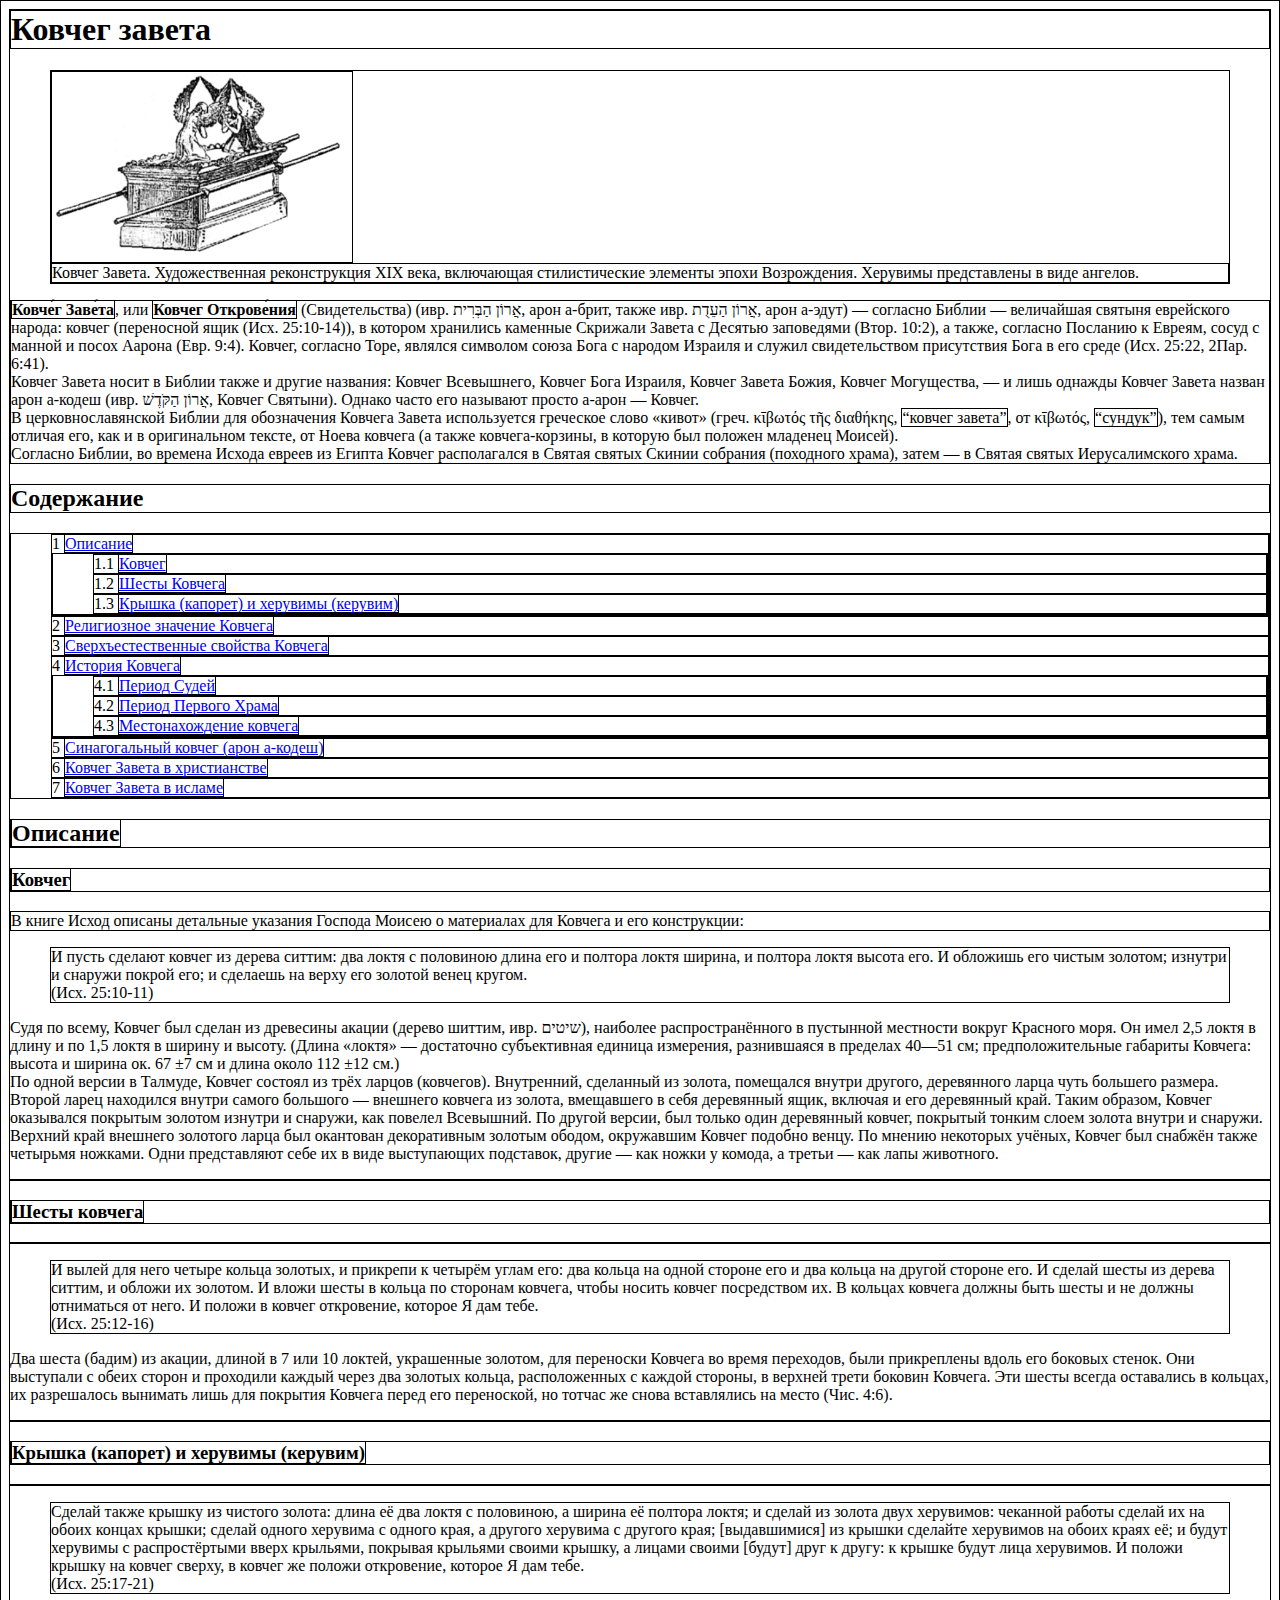
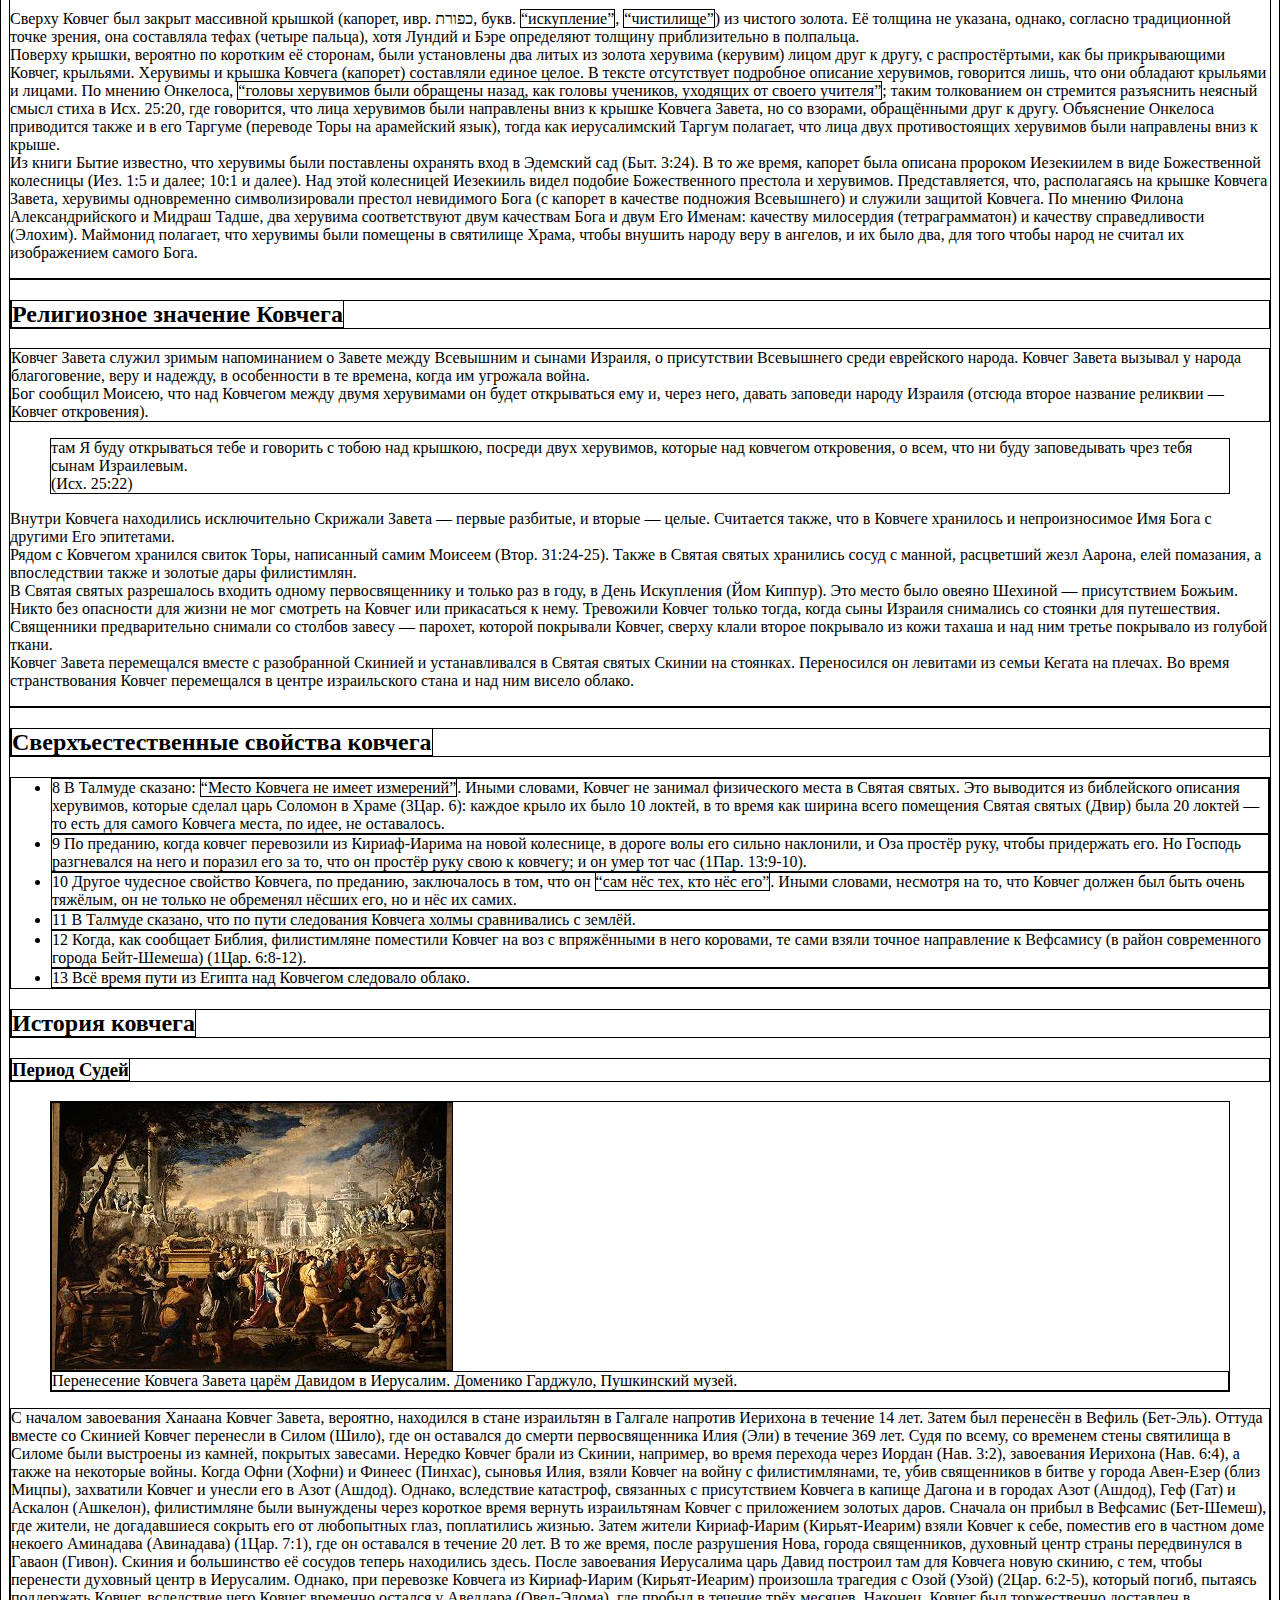
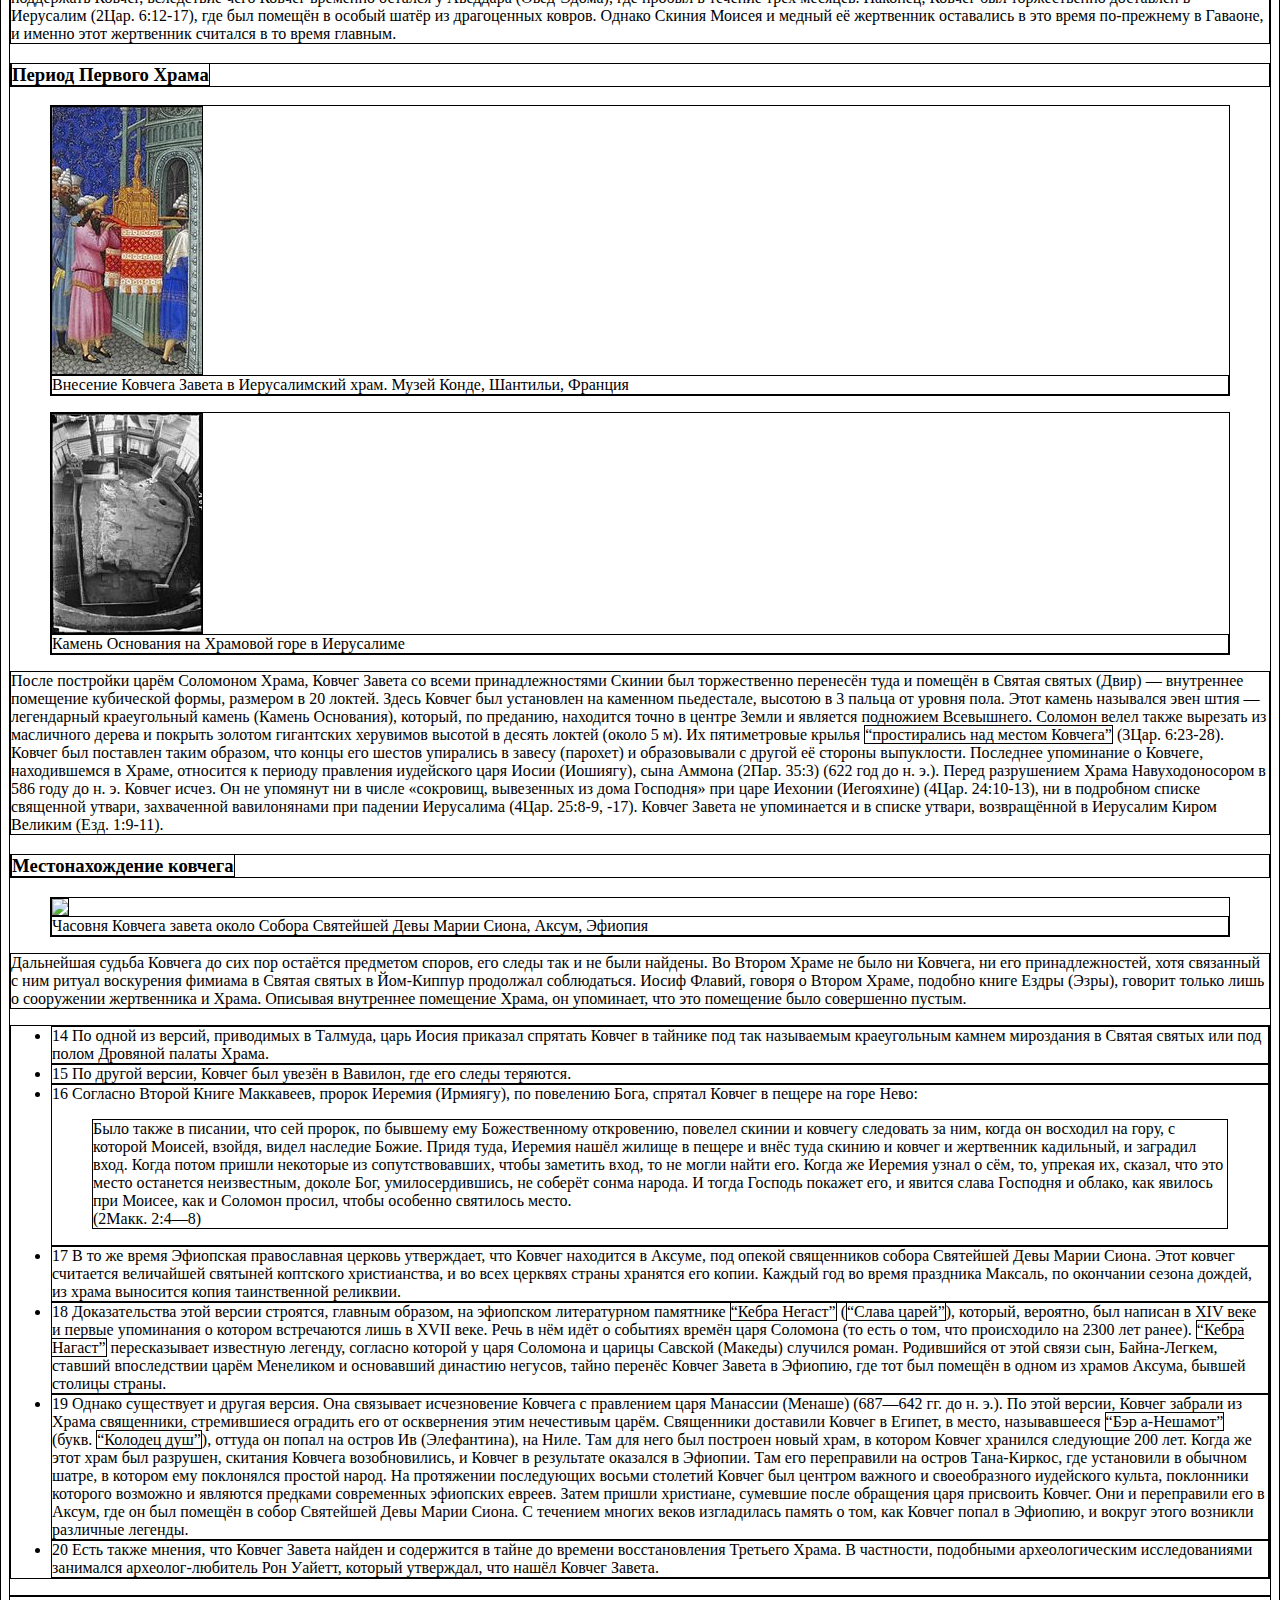
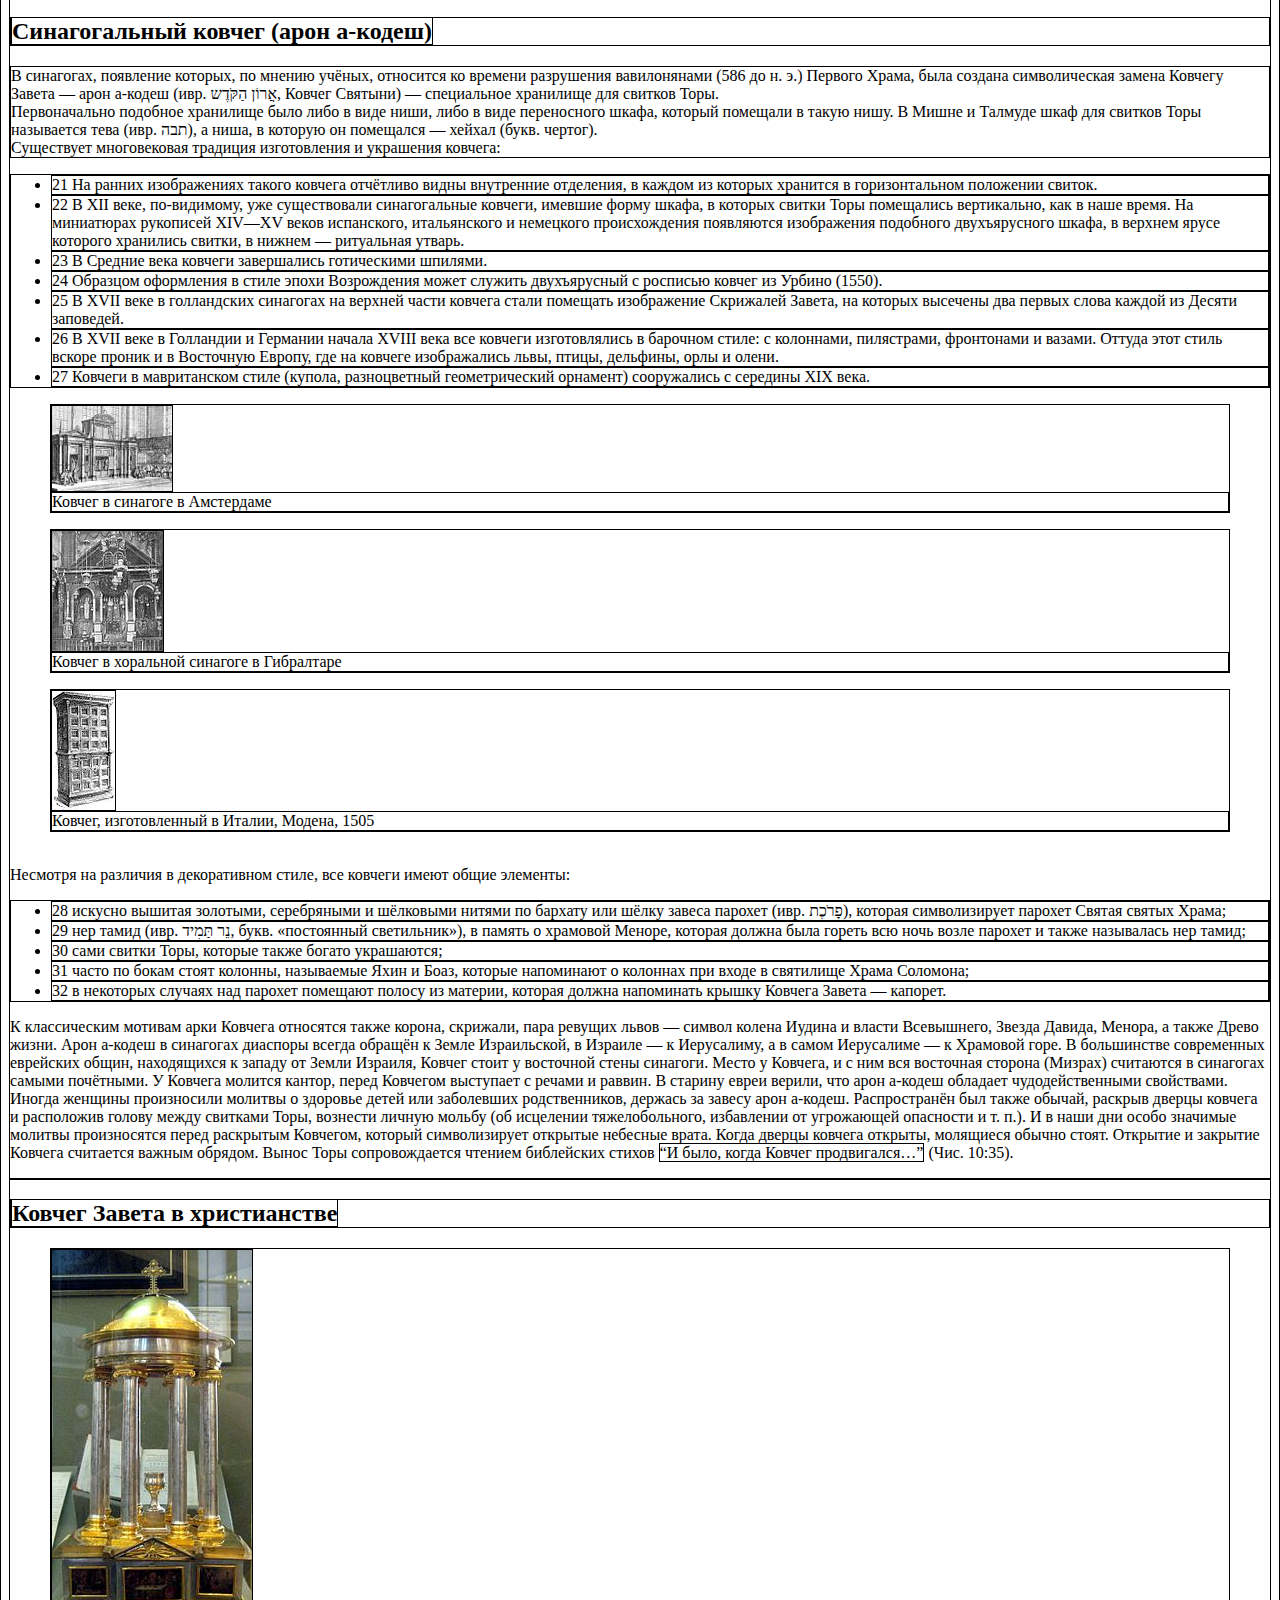
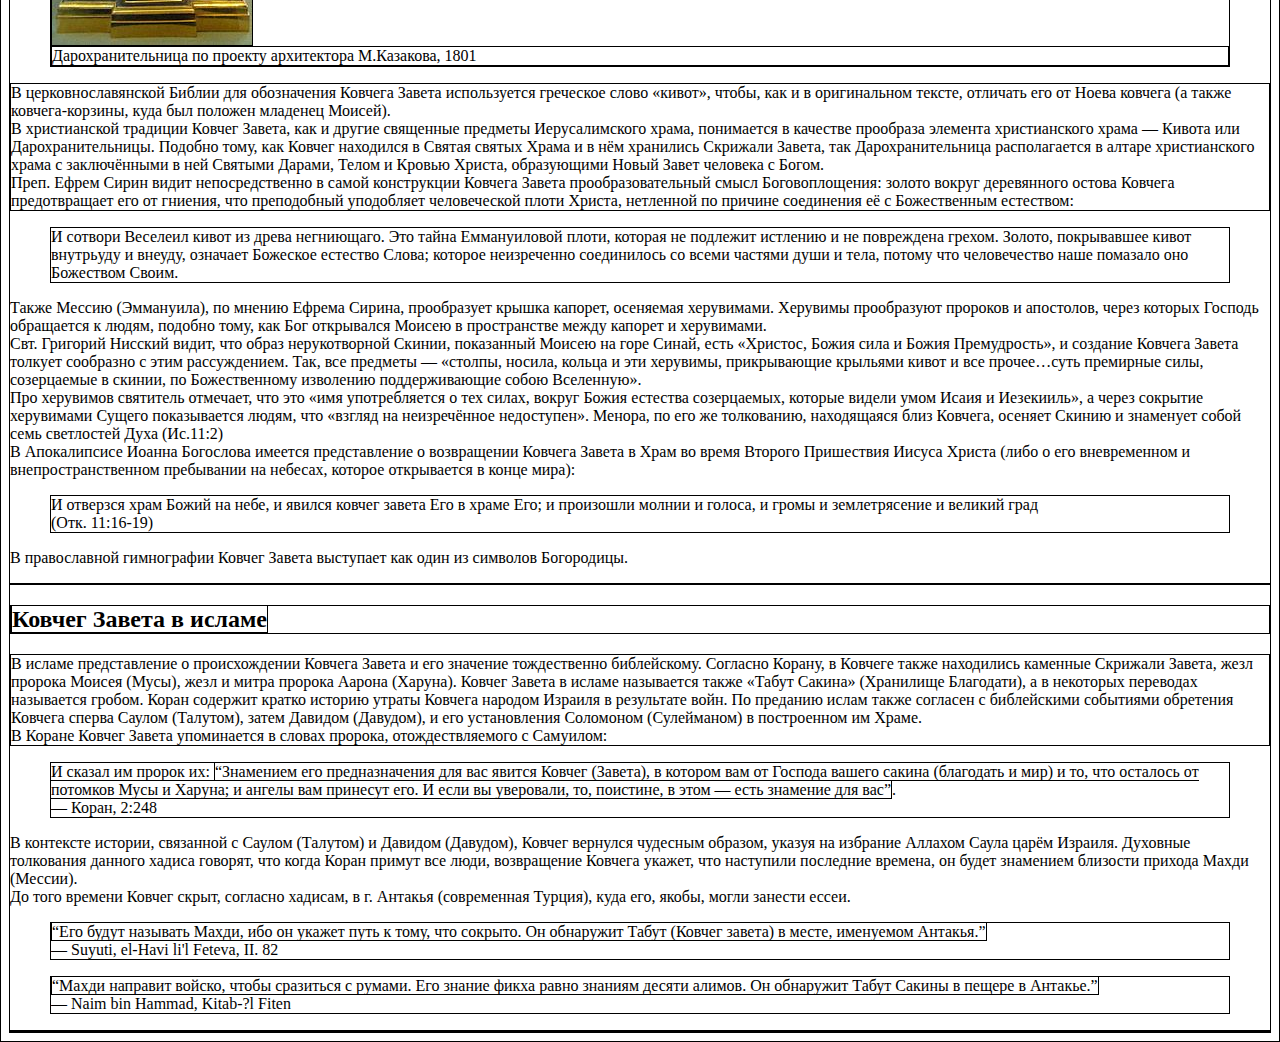
==== homework_1/index.html @ 00239315 "Add files via upload" ====
<!DOCTYPE>
	<html>
		<head>
			<meta charset="utf-8">
			<title>Ковчег завета</title>
			<style type="text/css">

			  	 * { 
			  	 	border: 1px solid black;
					}
				ol {
					counter-reset: section;
					list-style-type: none;
				}
				li::before {
					counter-increment: section;
					content: counters(section, ".") " "; 
				}
			</style>
		</head>
		<body>
			<h1>Ковчег завета</h1>
			<figure>
			<img src="img/pic.png">
			<figcaption>Ковчег Завета. Художественная реконструкция XIX века, включающая стилистические элементы эпохи Возрождения. Херувимы представлены в виде ангелов.</figcaption>
			</figure>
			<p><strong>Ковче́г Заве́та</strong>, или <strong>Ковчег Открове́ния</strong> (Свидетельства) (ивр. ‏אֲרוֹן הַבְּרִית‏‎, арон а-брит, также ивр. ‏אֲרוֹן הַעֵדֻת‏‎, арон а-эдут) — согласно Библии — величайшая святыня еврейского народа: ковчег (переносной ящик (Исх. 25:10-14)), в котором хранились каменные Скрижали Завета с Десятью заповедями (Втор. 10:2), а также, согласно Посланию к Евреям, сосуд с манной и посох Аарона (Евр. 9:4). Ковчег, согласно Торе, являлся символом союза Бога с народом Израиля и служил свидетельством присутствия Бога в его среде (Исх. 25:22, 2Пар. 6:41).<br>
			Ковчег Завета носит в Библии также и другие названия: Ковчег Всевышнего, Ковчег Бога Израиля, Ковчег Завета Божия, Ковчег Могущества, — и лишь однажды Ковчег Завета назван арон а-кодеш (ивр. ‏אֲרוֹן הַקֹּדֶשׁ‏‎, Ковчег Святыни). Однако часто его называют просто а-арон — Ковчег.<br>
			В церковнославянской Библии для обозначения Ковчега Завета используется греческое слово «кивот» (греч. κῑβωτός τῆς διαθήκης, <q>ковчег завета</q>, от κῑβωτός, <q>сундук</q>), тем самым отличая его, как и в оригинальном тексте, от Ноева ковчега (а также ковчега-корзины, в которую был положен младенец Моисей).<br>
			Согласно Библии, во времена Исхода евреев из Египта Ковчег располагался в Святая святых Скинии собрания (походного храма), затем — в Святая святых Иерусалимского храма.</p>
			<h2>Содержание</h2>
				<ol>
					<li><a href="#1">Описание</a>
						<ol>
							<li><a href="#1.1">Ковчег</a></li>
							<li><a href="#1.2">Шесты Ковчега</a></li>
							<li><a href="#1.3">Крышка (капорет) и херувимы (керувим)</a></li>
						</ol>
					</li>
					<li><a href="#2">Религиозное значение Ковчега</a></li>
					<li><a href="#3">Сверхъестественные свойства Ковчега</a></li>	
					<li><a href="#4">История Ковчега</a>
						<ol>
							<li><a href="#4.1">Период Судей</a></li>
							<li><a href="#4.2">Период Первого Храма</a></li>
							<li><a href="#4.3">Местонахождение ковчега</a></li>
						</ol>
					</li>
					<li><a href="#5">Синагогальный ковчег (арон а-кодеш)</a></li>
					<li><a href="#6">Ковчег Завета в христианстве</a></li>
					<li><a href="#7">Ковчег Завета в исламе</a></li>
				</ol>

			<h2><a name="1">Описание</a></h2>
			<h3><a name="1.1">Ковчег</a></h3>

			<p>В книге Исход описаны детальные указания Господа Моисею о материалах для Ковчега и его конструкции:
			<blockquote>И пусть сделают ковчег из дерева ситтим: два локтя с половиною длина его и полтора локтя ширина, и полтора локтя высота его. И обложишь его чистым золотом; изнутри и снаружи покрой его; и сделаешь на верху его золотой венец кругом. <br>
			(Исх. 25:10-11)</blockquote>
			Судя по всему, Ковчег был сделан из древесины акации (дерево шиттим, ивр. ‏שיטים‏‎), наиболее распространённого в пустынной местности вокруг Красного моря. Он имел 2,5 локтя в длину и по 1,5 локтя в ширину и высоту. (Длина «локтя» — достаточно субъективная единица измерения, разнившаяся в пределах 40—51 см; предположительные габариты Ковчега: высота и ширина ок. 67 ±7 см и длина около 112 ±12 см.)<br>
			По одной версии в Талмуде, Ковчег состоял из трёх ларцов (ковчегов). Внутренний, сделанный из золота, помещался внутри другого, деревянного ларца чуть большего размера. Второй ларец находился внутри самого большого — внешнего ковчега из золота, вмещавшего в себя деревянный ящик, включая и его деревянный край. Таким образом, Ковчег оказывался покрытым золотом изнутри и снаружи, как повелел Всевышний. По другой версии, был только один деревянный ковчег, покрытый тонким слоем золота внутри и снаружи.<br>
			Верхний край внешнего золотого ларца был окантован декоративным золотым ободом, окружавшим Ковчег подобно венцу. По мнению некоторых учёных, Ковчег был снабжён также четырьмя ножками. Одни представляют себе их в виде выступающих подставок, другие — как ножки у комода, а третьи — как лапы животного.</p>

			<h3><a name="1.2">Шесты ковчега</a></h3>

			<p><blockquote>И вылей для него четыре кольца золотых, и прикрепи к четырём углам его: два кольца на одной стороне его и два кольца на другой стороне его. И сделай шесты из дерева ситтим, и обложи их золотом. И вложи шесты в кольца по сторонам ковчега, чтобы носить ковчег посредством их. В кольцах ковчега должны быть шесты и не должны отниматься от него. И положи в ковчег откровение, которое Я дам тебе.<br>
			(Исх. 25:12-16)</blockquote>
			Два шеста (бадим) из акации, длиной в 7 или 10 локтей, украшенные золотом, для переноски Ковчега во время переходов, были прикреплены вдоль его боковых стенок. Они выступали с обеих сторон и проходили каждый через два золотых кольца, расположенных с каждой стороны, в верхней трети боковин Ковчега. Эти шесты всегда оставались в кольцах, их разрешалось вынимать лишь для покрытия Ковчега перед его переноской, но тотчас же снова вставлялись на место (Чис. 4:6).</p>

			<h3><a name="1.3">Крышка (капорет) и херувимы (керувим)</a></h3>

			<p><blockquote>Сделай также крышку из чистого золота: длина её два локтя с половиною, а ширина её полтора локтя; и сделай из золота двух херувимов: чеканной работы сделай их на обоих концах крышки; сделай одного херувима с одного края, а другого херувима с другого края; [выдавшимися] из крышки сделайте херувимов на обоих краях её; и будут херувимы с распростёртыми вверх крыльями, покрывая крыльями своими крышку, а лицами своими [будут] друг к другу: к крышке будут лица херувимов. И положи крышку на ковчег сверху, в ковчег же положи откровение, которое Я дам тебе.<br>
			(Исх. 25:17-21)</blockquote>
			Сверху Ковчег был закрыт массивной крышкой (капорет, ивр. ‏כפורת‏‎, букв. <q>искупление</q>, <q>чистилище</q>) из чистого золота. Её толщина не указана, однако, согласно традиционной точке зрения, она составляла тефах (четыре пальца), хотя Лундий и Бэре определяют толщину приблизительно в полпальца.<br>
			Поверху крышки, вероятно по коротким её сторонам, были установлены два литых из золота херувима (керувим) лицом друг к другу, с распростёртыми, как бы прикрывающими Ковчег, крыльями. Херувимы и крышка Ковчега (капорет) составляли единое целое. В тексте отсутствует подробное описание херувимов, говорится лишь, что они обладают крыльями и лицами. По мнению Онкелоса, <q>головы херувимов были обращены назад, как головы учеников, уходящих от своего учителя</q>; таким толкованием он стремится разъяснить неясный смысл стиха в Исх. 25:20, где говорится, что лица херувимов были направлены вниз к крышке Ковчега Завета, но со взорами, обращёнными друг к другу. Объяснение Онкелоса приводится также и в его Таргуме (переводе Торы на арамейский язык), тогда как иерусалимский Таргум полагает, что лица двух противостоящих херувимов были направлены вниз к крыше.<br>
			Из книги Бытие известно, что херувимы были поставлены охранять вход в Эдемский сад (Быт. 3:24). В то же время, капорет была описана пророком Иезекиилем в виде Божественной колесницы (Иез. 1:5 и далее; 10:1 и далее). Над этой колесницей Иезекииль видел подобие Божественного престола и херувимов. Представляется, что, располагаясь на крышке Ковчега Завета, херувимы одновременно символизировали престол невидимого Бога (с капорет в качестве подножия Всевышнего) и служили защитой Ковчега. По мнению Филона Александрийского и Мидраш Тадше, два херувима соответствуют двум качествам Бога и двум Его Именам: качеству милосердия (тетраграмматон) и качеству справедливости (Элохим). Маймонид полагает, что херувимы были помещены в святилище Храма, чтобы внушить народу веру в ангелов, и их было два, для того чтобы народ не считал их изображением самого Бога.</p>

			<h2><a name="2">Религиозное значение Ковчега</a></h2>

			<p>Ковчег Завета служил зримым напоминанием о Завете между Всевышним и сынами Израиля, о присутствии Всевышнего среди еврейского народа. Ковчег Завета вызывал у народа благоговение, веру и надежду, в особенности в те времена, когда им угрожала война.<br>
			Бог сообщил Моисею, что над Ковчегом между двумя херувимами он будет открываться ему и, через него, давать заповеди народу Израиля (отсюда второе название реликвии — Ковчег откровения).
			<blockquote>там Я буду открываться тебе и говорить с тобою над крышкою, посреди двух херувимов, которые над ковчегом откровения, о всем, что ни буду заповедывать чрез тебя сынам Израилевым.<br>
			(Исх. 25:22)</blockquote>
			Внутри Ковчега находились исключительно Скрижали Завета — первые разбитые, и вторые — целые. Считается также, что в Ковчеге хранилось и непроизносимое Имя Бога с другими Его эпитетами.<br>
			Рядом с Ковчегом хранился свиток Торы, написанный самим Моисеем (Втор. 31:24-25). Также в Святая святых хранились сосуд с манной, расцветший жезл Аарона, елей помазания, а впоследствии также и золотые дары филистимлян.<br>
			В Святая святых разрешалось входить одному первосвященнику и только раз в году, в День Искупления (Йом Киппур). Это место было овеяно Шехиной — присутствием Божьим. Никто без опасности для жизни не мог смотреть на Ковчег или прикасаться к нему. Тревожили Ковчег только тогда, когда сыны Израиля снимались со стоянки для путешествия. Священники предварительно снимали со столбов завесу — парохет, которой покрывали Ковчег, сверху клали второе покрывало из кожи тахаша и над ним третье покрывало из голубой ткани.<br>
			Ковчег Завета перемещался вместе с разобранной Скинией и устанавливался в Святая святых Скинии на стоянках. Переносился он левитами из семьи Кегата на плечах. Во время странствования Ковчег перемещался в центре израильского стана и над ним висело облако.</p>

			<h2><a name="3">Сверхъестественные свойства ковчега</a></h2>
			<ul>
				<li>В Талмуде сказано: <q>Место Ковчега не имеет измерений</q>. Иными словами, Ковчег не занимал физического места в Святая святых. Это выводится из библейского описания херувимов, которые сделал царь Соломон в Храме (3Цар. 6): каждое крыло их было 10 локтей, в то время как ширина всего помещения Святая святых (Двир) была 20 локтей — то есть для самого Ковчега места, по идее, не оставалось.</li>
				<li>По преданию, когда ковчег перевозили из Кириаф-Иарима на новой колеснице, в дороге волы его сильно наклонили, и Оза простёр руку, чтобы придержать его. Но Господь разгневался на него и поразил его за то, что он простёр руку свою к ковчегу; и он умер тот час (1Пар. 13:9-10).</li>
				<li>Другое чудесное свойство Ковчега, по преданию, заключалось в том, что он <q>сам нёс тех, кто нёс его</q>. Иными словами, несмотря на то, что Ковчег должен был быть очень тяжёлым, он не только не обременял нёсших его, но и нёс их самих.</li>
				<li>В Талмуде сказано, что по пути следования Ковчега холмы сравнивались с землёй.</li>
				<li>Когда, как сообщает Библия, филистимляне поместили Ковчег на воз с впряжёнными в него коровами, те сами взяли точное направление к Вефсамису (в район современного города Бейт-Шемеша) (1Цар. 6:8-12).</li>
				<li>Всё время пути из Египта над Ковчегом следовало облако.</li>
			</ul>

			<h2><a name="4">История ковчега</a></h2>
			<h3><a name="4.1">Период Судей</a></h3>
			<figure>
			<img src="img/Domenico_Gargiulo.jpg">
			<figcaption>Перенесение Ковчега Завета царём Давидом в Иерусалим. Доменико Гарджуло, Пушкинский музей.</figcaption>
			</figure>
			<p>С началом завоевания Ханаана Ковчег Завета, вероятно, находился в стане израильтян в Галгале напротив Иерихона в течение 14 лет. Затем был перенесён в Вефиль (Бет-Эль). Оттуда вместе со Скинией Ковчег перенесли в Силом (Шило), где он оставался до смерти первосвященника Илия (Эли) в течение 369 лет. Судя по всему, со временем стены святилища в Силоме были выстроены из камней, покрытых завесами.

			Нередко Ковчег брали из Скинии, например, во время перехода через Иордан (Нав. 3:2), завоевания Иерихона (Нав. 6:4), а также на некоторые войны. Когда Офни (Хофни) и Финеес (Пинхас), сыновья Илия, взяли Ковчег на войну с филистимлянами, те, убив священников в битве у города Авен-Езер (близ Мицпы), захватили Ковчег и унесли его в Азот (Ашдод). Однако, вследствие катастроф, связанных с присутствием Ковчега в капище Дагона и в городах Азот (Ашдод), Геф (Гат) и Аскалон (Ашкелон), филистимляне были вынуждены через короткое время вернуть израильтянам Ковчег с приложением золотых даров. Сначала он прибыл в Вефсамис (Бет-Шемеш), где жители, не догадавшиеся сокрыть его от любопытных глаз, поплатились жизнью. Затем жители Кириаф-Иарим (Кирьят-Иеарим) взяли Ковчег к себе, поместив его в частном доме некоего Аминадава (Авинадава) (1Цар. 7:1), где он оставался в течение 20 лет.

			В то же время, после разрушения Нова, города священников, духовный центр страны передвинулся в Гаваон (Гивон). Скиния и большинство её сосудов теперь находились здесь.

			После завоевания Иерусалима царь Давид построил там для Ковчега новую скинию, с тем, чтобы перенести духовный центр в Иерусалим. Однако, при перевозке Ковчега из Кириаф-Иарим (Кирьят-Иеарим) произошла трагедия с Озой (Узой) (2Цар. 6:2-5), который погиб, пытаясь поддержать Ковчег, вследствие чего Ковчег временно остался у Аведдара (Овед-Эдома), где пробыл в течение трёх месяцев. Наконец, Ковчег был торжественно доставлен в Иерусалим (2Цар. 6:12-17), где был помещён в особый шатёр из драгоценных ковров. Однако Скиния Моисея и медный её жертвенник оставались в это время по-прежнему в Гаваоне, и именно этот жертвенник считался в то время главным.</P>

			<h3><a name="4.2">Период Первого Храма</a></h3>
			<figure>
			<img src="img/The_Ark_of_God_Carried_into_the_Temple.jpg">
			<figcaption>Внесение Ковчега Завета в Иерусалимский храм. Музей Конде, Шантильи, Франция</figcaption>
			</figure>
			<figure>
			<img src="img/The_rock_of_the_Dome_of_the_Rock.jpg">
			<figcaption>Камень Основания на Храмовой горе в Иерусалиме</figcaption>	
			</figure>
			<p>После постройки царём Соломоном Храма, Ковчег Завета со всеми принадлежностями Скинии был торжественно перенесён туда и помещён в Святая святых (Двир) — внутреннее помещение кубической формы, размером в 20 локтей. Здесь Ковчег был установлен на каменном пьедестале, высотою в 3 пальца от уровня пола. Этот камень назывался эвен штия — легендарный краеугольный камень (Камень Основания), который, по преданию, находится точно в центре Земли и является подножием Всевышнего. Соломон велел также вырезать из масличного дерева и покрыть золотом гигантских херувимов высотой в десять локтей (около 5 м). Их пятиметровые крылья <q>простирались над местом Ковчега</q> (3Цар. 6:23-28). Ковчег был поставлен таким образом, что концы его шестов упирались в завесу (парохет) и образовывали с другой её стороны выпуклости.

			Последнее упоминание о Ковчеге, находившемся в Храме, относится к периоду правления иудейского царя Иосии (Иошиягу), сына Аммона (2Пар. 35:3) (622 год до н. э.). Перед разрушением Храма Навуходоносором в 586 году до н. э. Ковчег исчез. Он не упомянут ни в числе «сокровищ, вывезенных из дома Господня» при царе Иехонии (Иегояхине) (4Цар. 24:10-13), ни в подробном списке священной утвари, захваченной вавилонянами при падении Иерусалима (4Цар. 25:8-9, -17). Ковчег Завета не упоминается и в списке утвари, возвращённой в Иерусалим Киром Великим (Езд. 1:9-11).</p>
			

			<h3><a name="4.3">Местонахождение ковчега</a></h3>
			<figure>
				<img src="img/Ark_of_the_Covenant_church_in_Axum_Ethiopia">
				<figcaption>Часовня Ковчега завета около Собора Святейшей Девы Марии Сиона, Аксум, Эфиопия</figcaption>
			</figure>
			<p>Дальнейшая судьба Ковчега до сих пор остаётся предметом споров, его следы так и не были найдены. Во Втором Храме не было ни Ковчега, ни его принадлежностей, хотя связанный с ним ритуал воскурения фимиама в Святая святых в Йом-Киппур продолжал соблюдаться. Иосиф Флавий, говоря о Втором Храме, подобно книге Ездры (Эзры), говорит только лишь о сооружении жертвенника и Храма. Описывая внутреннее помещение Храма, он упоминает, что это помещение было совершенно пустым.<br>
				<ul>
					<li>По одной из версий, приводимых в Талмуда, царь Иосия приказал спрятать Ковчег в тайнике под так называемым краеугольным камнем мироздания в Святая святых или под полом Дровяной палаты Храма.</li>
					<li>По другой версии, Ковчег был увезён в Вавилон, где его следы теряются.</li>
					<li>Согласно Второй Книге Маккавеев, пророк Иеремия (Ирмиягу), по повелению Бога, спрятал Ковчег в пещере на горе Нево:

						<blockquote>Было также в писании, что сей пророк, по бывшему ему Божественному откровению, повелел скинии и ковчегу следовать за ним, когда он восходил на гору, с которой Моисей, взойдя, видел наследие Божие. Придя туда, Иеремия нашёл жилище в пещере и внёс туда скинию и ковчег и жертвенник кадильный, и заградил вход. Когда потом пришли некоторые из сопутствовавших, чтобы заметить вход, то не могли найти его. Когда же Иеремия узнал о сём, то, упрекая их, сказал, что это место останется неизвестным, доколе Бог, умилосердившись, не соберёт сонма народа. И тогда Господь покажет его, и явится слава Господня и облако, как явилось при Моисее, как и Соломон просил, чтобы особенно святилось место.<br>
				(2Макк. 2:4—8)</blockquote>
					</li>
					<li>В то же время Эфиопская православная церковь утверждает, что Ковчег находится в Аксуме, под опекой священников собора Святейшей Девы Марии Сиона. Этот ковчег считается величайшей святыней коптского христианства, и во всех церквях страны хранятся его копии. Каждый год во время праздника Максаль, по окончании сезона дождей, из храма выносится копия таинственной реликвии.</li>
					<li>Доказательства этой версии строятся, главным образом, на эфиопском литературном памятнике <q>Кебра Негаст</q> (<q>Слава царей</q>), который, вероятно, был написан в XIV веке и первые упоминания о котором встречаются лишь в XVII веке. Речь в нём идёт о событиях времён царя Соломона (то есть о том, что происходило на 2300 лет ранее). <q>Кебра Нагаст</q> пересказывает известную легенду, согласно которой у царя Соломона и царицы Савской (Македы) случился роман. Родившийся от этой связи сын, Байна-Легкем, ставший впоследствии царём Менеликом и основавший династию негусов, тайно перенёс Ковчег Завета в Эфиопию, где тот был помещён в одном из храмов Аксума, бывшей столицы страны.</li>
					<li>Однако существует и другая версия. Она связывает исчезновение Ковчега с правлением царя Манассии (Менаше) (687—642 гг. до н. э.). По этой версии, Ковчег забрали из Храма священники, стремившиеся оградить его от осквернения этим нечестивым царём. Священники доставили Ковчег в Египет, в место, называвшееся <q>Бэр а-Нешамот</q> (букв. <q>Колодец душ</q>), оттуда он попал на остров Ив (Элефантина), на Ниле. Там для него был построен новый храм, в котором Ковчег хранился следующие 200 лет. Когда же этот храм был разрушен, скитания Ковчега возобновились, и Ковчег в результате оказался в Эфиопии. Там его переправили на остров Тана-Киркос, где установили в обычном шатре, в котором ему поклонялся простой народ. На протяжении последующих восьми столетий Ковчег был центром важного и своеобразного иудейского культа, поклонники которого возможно и являются предками современных эфиопских евреев. Затем пришли христиане, сумевшие после обращения царя присвоить Ковчег. Они и переправили его в Аксум, где он был помещён в собор Святейшей Девы Марии Сиона. С течением многих веков изгладилась память о том, как Ковчег попал в Эфиопию, и вокруг этого возникли различные легенды.</li>
					<li>Есть также мнения, что Ковчег Завета найден и содержится в тайне до времени восстановления Третьего Храма. В частности, подобными археологическим исследованиями занимался археолог-любитель Рон Уайетт, который утверждал, что нашёл Ковчег Завета.</li>
				</ul>
			</p>
			
			<h2><a name="5">Синагогальный ковчег (арон а-кодеш)</a></h2>
			<p>В синагогах, появление которых, по мнению учёных, относится ко времени разрушения вавилонянами (586 до н. э.) Первого Храма, была создана символическая замена Ковчегу Завета — арон а-кодеш (ивр. ‏אֲרוֹן הַקֹּדֶש‏‎, Ковчег Святыни) — специальное хранилище для свитков Торы.<br>

			Первоначально подобное хранилище было либо в виде ниши, либо в виде переносного шкафа, который помещали в такую нишу. В Мишне и Талмуде шкаф для свитков Торы называется тева (ивр. ‏תבה‏‎), а ниша, в которую он помещался — хейхал (букв. чертог).<br>
			Существует многовековая традиция изготовления и украшения ковчега:
				<ul>
					<li>На ранних изображениях такого ковчега отчётливо видны внутренние отделения, в каждом из которых хранится в горизонтальном положении свиток.</li>
					<li>В XII веке, по-видимому, уже существовали синагогальные ковчеги, имевшие форму шкафа, в которых свитки Торы помещались вертикально, как в наше время. На миниатюрах рукописей XIV—XV веков испанского, итальянского и немецкого происхождения появляются изображения подобного двухъярусного шкафа, в верхнем ярусе которого хранились свитки, в нижнем — ритуальная утварь.</li>
					<li>В Средние века ковчеги завершались готическими шпилями.</li>
					<li>Образцом оформления в стиле эпохи Возрождения может служить двухъярусный с росписью ковчег из Урбино (1550).</li>
					<li>В XVII веке в голландских синагогах на верхней части ковчега стали помещать изображение Скрижалей Завета, на которых высечены два первых слова каждой из Десяти заповедей.</li>
					<li>В XVII веке в Голландии и Германии начала XVIII века все ковчеги изготовлялись в барочном стиле: с колоннами, пилястрами, фронтонами и вазами. Оттуда этот стиль вскоре проник и в Восточную Европу, где на ковчеге изображались львы, птицы, дельфины, орлы и олени.</li>
					<li>Ковчеги в мавританском стиле (купола, разноцветный геометрический орнамент) сооружались с середины XIX века.</li>
				</ul>
			<figure>
			<img src="img/120px-V02p108001_Aron.jpg">	
			<figcaption>Ковчег в синагоге в Амстердаме</figcaption>	
			</figure>
			<figure>
			<img src="img/Torah_ark,_Gibraltar.jpg">
			<figcaption>Ковчег в хоральной синагоге в Гибралтаре</figcaption>
			</figure>
			<figure>
			<img src="img/63px-V02p111001_Aron.jpg">
			<figcaption>Ковчег, изготовленный в Италии, Модена, 1505</figcaption>
			</figure>
			<br>Несмотря на различия в декоративном стиле, все ковчеги имеют общие элементы:
				<ul>
					<li>искусно вышитая золотыми, серебряными и шёлковыми нитями по бархату или шёлку завеса парохет (ивр. ‏פָרֹכֶת‏‎), которая символизирует парохет Святая святых Храма;</li>
					<li>нер тамид (ивр. ‏נֵר תַּמִיד‏‎, букв. «постоянный светильник»), в память о храмовой Меноре, которая должна была гореть всю ночь возле парохет и также называлась нер тамид;</li>
					<li>сами свитки Торы, которые также богато украшаются;</li>
					<li>часто по бокам стоят колонны, называемые Яхин и Боаз, которые напоминают о колоннах при входе в святилище Храма Соломона;</li>
					<li>в некоторых случаях над парохет помещают полосу из материи, которая должна напоминать крышку Ковчега Завета — капорет.</li>
				</ul>
			К классическим мотивам арки Ковчега относятся также корона, скрижали, пара ревущих львов — символ колена Иудина и власти Всевышнего, Звезда Давида, Менора, а также Древо жизни.

			Арон а-кодеш в синагогах диаспоры всегда обращён к Земле Израильской, в Израиле — к Иерусалиму, а в самом Иерусалиме — к Храмовой горе. В большинстве современных еврейских общин, находящихся к западу от Земли Израиля, Ковчег стоит у восточной стены синагоги. Место у Ковчега, и с ним вся восточная сторона (Мизрах) считаются в синагогах самыми почётными. У Ковчега молится кантор, перед Ковчегом выступает с речами и раввин.

			В старину евреи верили, что арон а-кодеш обладает чудодейственными свойствами. Иногда женщины произносили молитвы о здоровье детей или заболевших родственников, держась за завесу арон а-кодеш. Распространён был также обычай, раскрыв дверцы ковчега и расположив голову между свитками Торы, вознести личную мольбу (об исцелении тяжелобольного, избавлении от угрожающей опасности и т. п.). И в наши дни особо значимые молитвы произносятся перед раскрытым Ковчегом, который символизирует открытые небесные врата. Когда дверцы ковчега открыты, молящиеся обычно стоят. Открытие и закрытие Ковчега считается важным обрядом. Вынос Торы сопровождается чтением библейских стихов <q>И было, когда Ковчег продвигался…</q> (Чис. 10:35).
			</p>

			<h2><a name="6">Ковчег Завета в христианстве</a></h2>
			<figure>
			<img src="img/Tabernacle_kazakov.jpg">
			<figcaption>Дарохранительница по проекту архитектора М.Казакова, 1801</figcaption>
			</figure>
			<p>В церковнославянской Библии для обозначения Ковчега Завета используется греческое слово «кивот», чтобы, как и в оригинальном тексте, отличать его от Ноева ковчега (а также ковчега-корзины, куда был положен младенец Моисей).<br>

			В христианской традиции Ковчег Завета, как и другие священные предметы Иерусалимского храма, понимается в качестве прообраза элемента христианского храма — Кивота или Дарохранительницы. Подобно тому, как Ковчег находился в Святая святых Храма и в нём хранились Скрижали Завета, так Дарохранительница располагается в алтаре христианского храма с заключёнными в ней Святыми Дарами, Телом и Кровью Христа, образующими Новый Завет человека с Богом.<br>

			Преп. Ефрем Сирин видит непосредственно в самой конструкции Ковчега Завета прообразовательный смысл Боговоплощения: золото вокруг деревянного остова Ковчега предотвращает его от гниения, что преподобный уподобляет человеческой плоти Христа, нетленной по причине соединения её с Божественным естеством:
			<blockquote>И сотвори Веселеил кивот из древа негниющаго. Это тайна Еммануиловой плоти, которая не подлежит истлению и не повреждена грехом. Золото, покрывавшее кивот внутрьуду и внеуду, означает Божеское естество Слова; которое неизреченно соединилось со всеми частями души и тела, потому что человечество наше помазало оно Божеством Своим.</blockquote>
			Также Мессию (Эммануила), по мнению Ефрема Сирина, прообразует крышка капорет, осеняемая херувимами. Херувимы прообразуют пророков и апостолов, через которых Господь обращается к людям, подобно тому, как Бог открывался Моисею в пространстве между капорет и херувимами.<br>

			Свт. Григорий Нисский видит, что образ нерукотворной Скинии, показанный Моисею на горе Синай, есть «Христос, Божия сила и Божия Премудрость», и создание Ковчега Завета толкует сообразно с этим рассуждением. Так, все предметы — «столпы, носила, кольца и эти херувимы, прикрывающие крыльями кивот и все прочее…суть премирные силы, созерцаемые в скинии, по Божественному изволению поддерживающие собою Вселенную».<br>

			Про херувимов святитель отмечает, что это «имя употребляется о тех силах, вокруг Божия естества созерцаемых, которые видели умом Исаия и Иезекииль», а через сокрытие херувимами Сущего показывается людям, что «взгляд на неизречённое недоступен». Менора, по его же толкованию, находящаяся близ Ковчега, осеняет Скинию и знаменует собой семь светлостей Духа (Ис.11:2)<br>

			В Апокалипсисе Иоанна Богослова имеется представление о возвращении Ковчега Завета в Храм во время Второго Пришествия Иисуса Христа (либо о его вневременном и внепространственном пребывании на небесах, которое открывается в конце мира):
			<blockquote>И отверзся храм Божий на небе, и явился ковчег завета Его в храме Его; и произошли молнии и голоса, и громы и землетрясение и великий град<br>
			(Отк. 11:16-19)</blockquote>
			В православной гимнографии Ковчег Завета выступает как один из символов Богородицы.	
			</p>

			<h2><a name="7">Ковчег Завета в исламе</a></h2>
			<p>В исламе представление о происхождении Ковчега Завета и его значение тождественно библейскому. Согласно Корану, в Ковчеге также находились каменные Скрижали Завета, жезл пророка Моисея (Мусы), жезл и митра пророка Аарона (Харуна). Ковчег Завета в исламе называется также «Табут Сакина» (Хранилище Благодати), а в некоторых переводах называется гробом. Коран содержит кратко историю утраты Ковчега народом Израиля в результате войн. По преданию ислам также согласен с библейскими событиями обретения Ковчега сперва Саулом (Талутом), затем Давидом (Давудом), и его установления Соломоном (Сулейманом) в построенном им Храме.<br>
			В Коране Ковчег Завета упоминается в словах пророка, отождествляемого с Самуилом:
			<blockquote>И сказал им пророк их: <q>Знамением его предназначения для вас явится Ковчег (Завета), в котором вам от Господа вашего сакина (благодать и мир) и то, что осталось от потомков Мусы и Харуна; и ангелы вам принесут его. И если вы уверовали, то, поистине, в этом — есть знамение для вас</q>.
			<br>
			— Коран, 2:248</blockquote>
			В контексте истории, связанной с Саулом (Талутом) и Давидом (Давудом), Ковчег вернулся чудесным образом, указуя на избрание Аллахом Саула царём Израиля. Духовные толкования данного хадиса говорят, что когда Коран примут все люди, возвращение Ковчега укажет, что наступили последние времена, он будет знамением близости прихода Махди (Мессии).<br>
			До того времени Ковчег скрыт, согласно хадисам, в г. Антакья (современная Турция), куда его, якобы, могли занести ессеи.<br>
			<blockquote><q>Его будут называть Махди, ибо он укажет путь к тому, что сокрыто. Он обнаружит Табут (Ковчег завета) в месте, именуемом Антакья.</q><br>
			— Suyuti, el-Havi li'l Feteva, II. 82</blockquote>
			<blockquote><q>Махди направит войско, чтобы сразиться с румами. Его знание фикха равно знаниям десяти алимов. Он обнаружит Табут Сакины в пещере в Антакье.</q><br>
			— Naim bin Hammad, Kitab-?l Fiten</blockquote>
			</p>

		</body>
	</html>
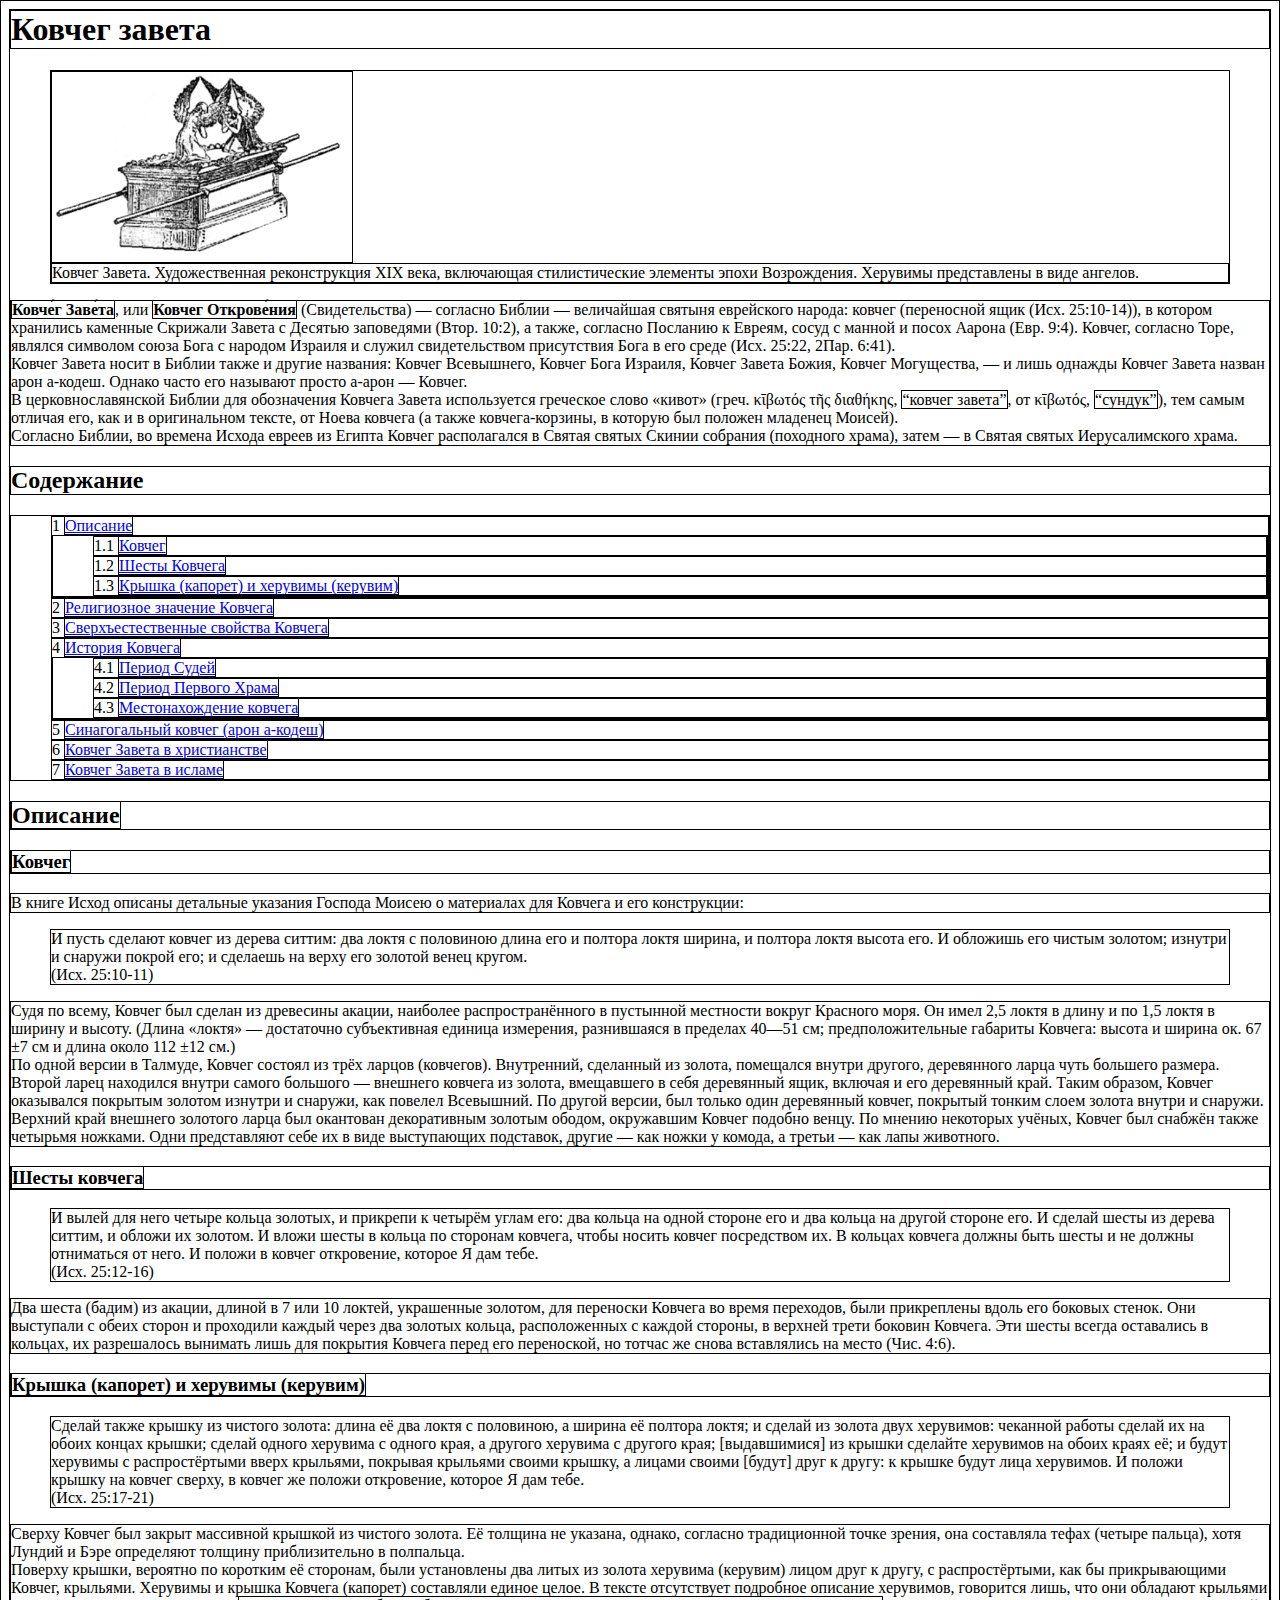
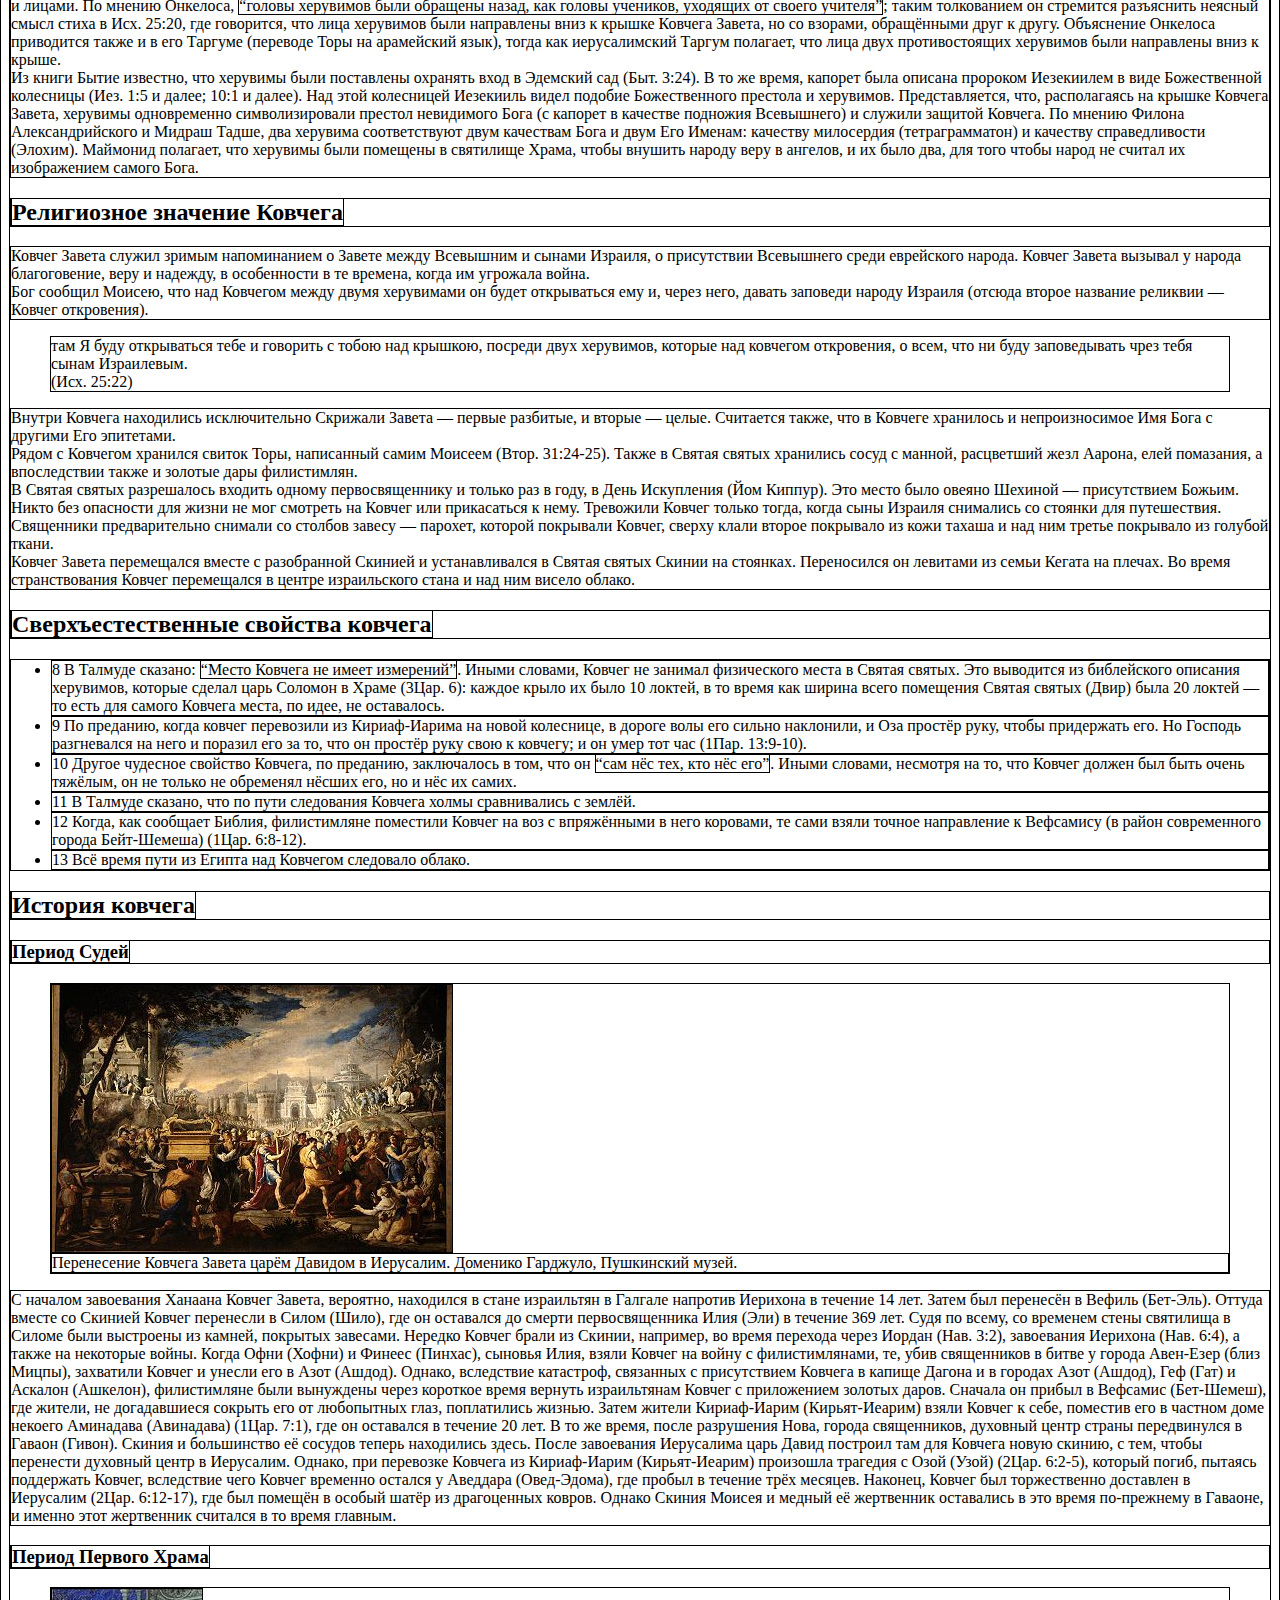
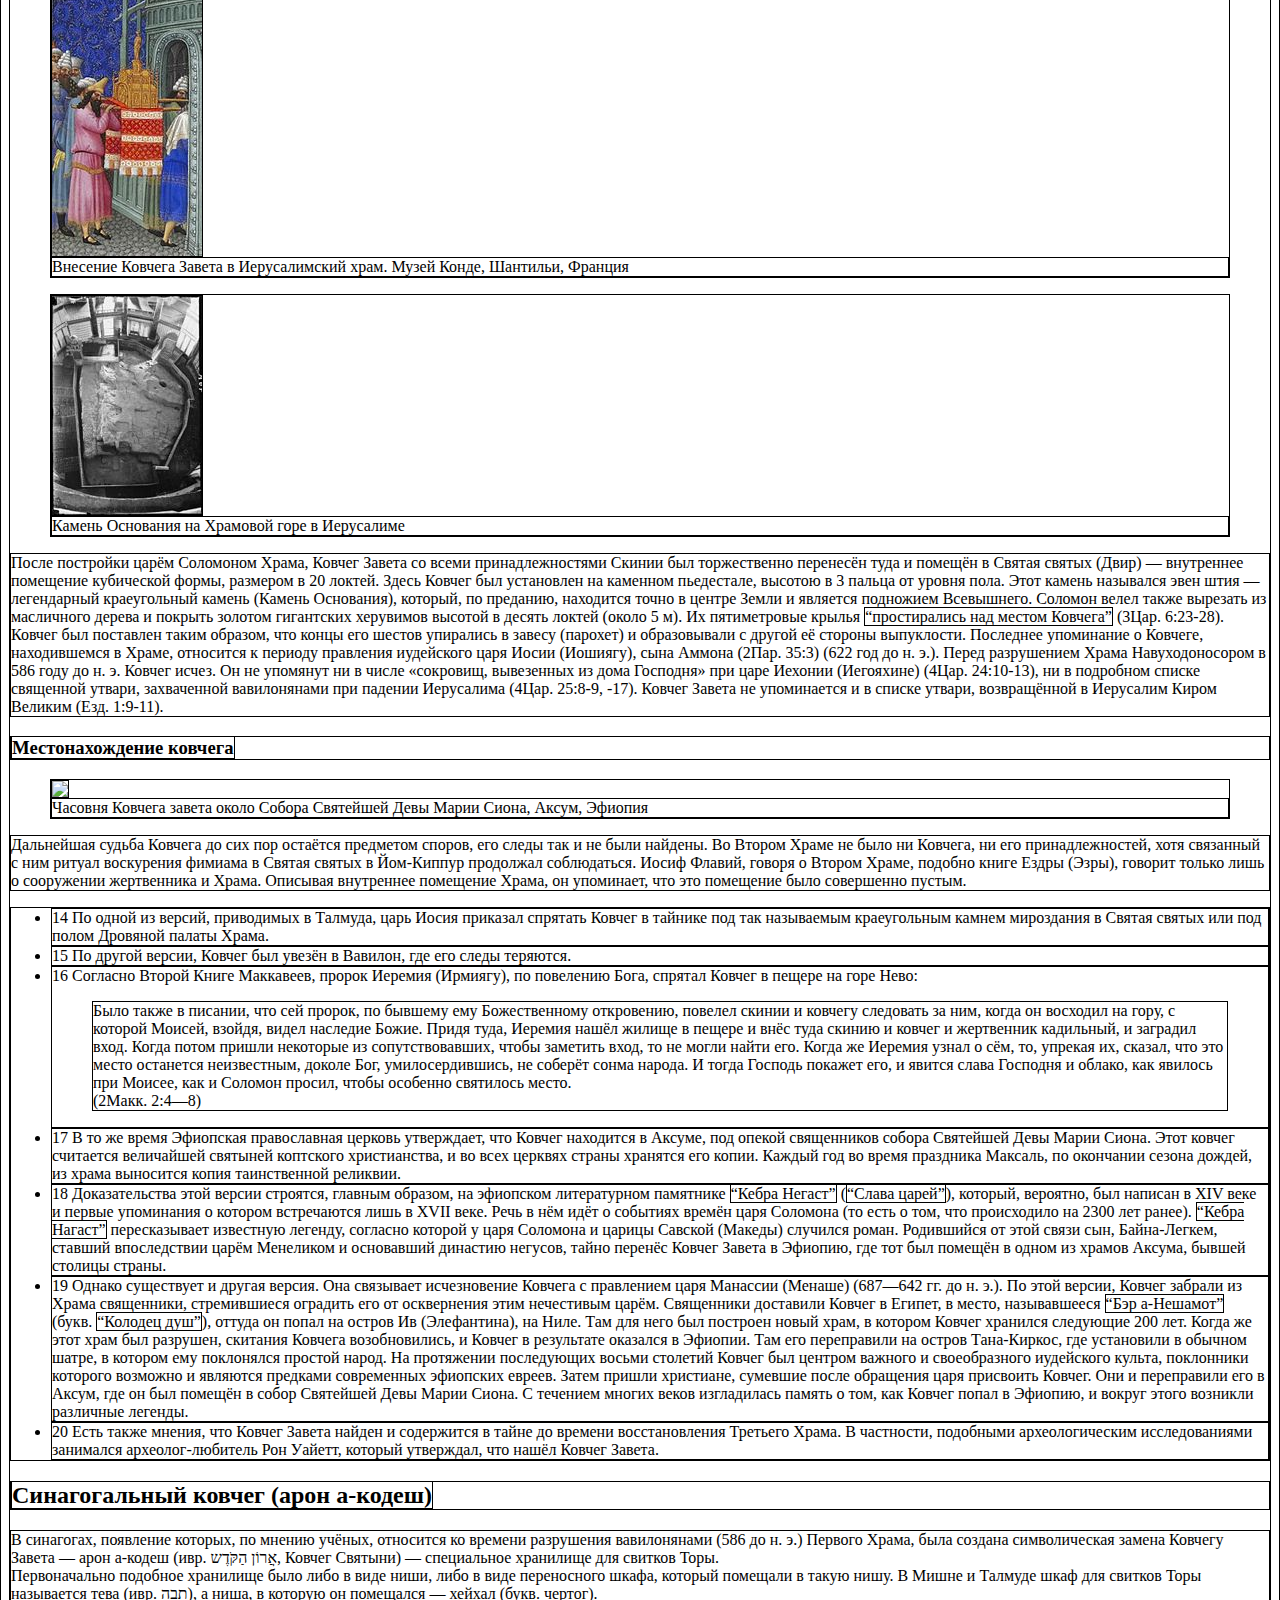
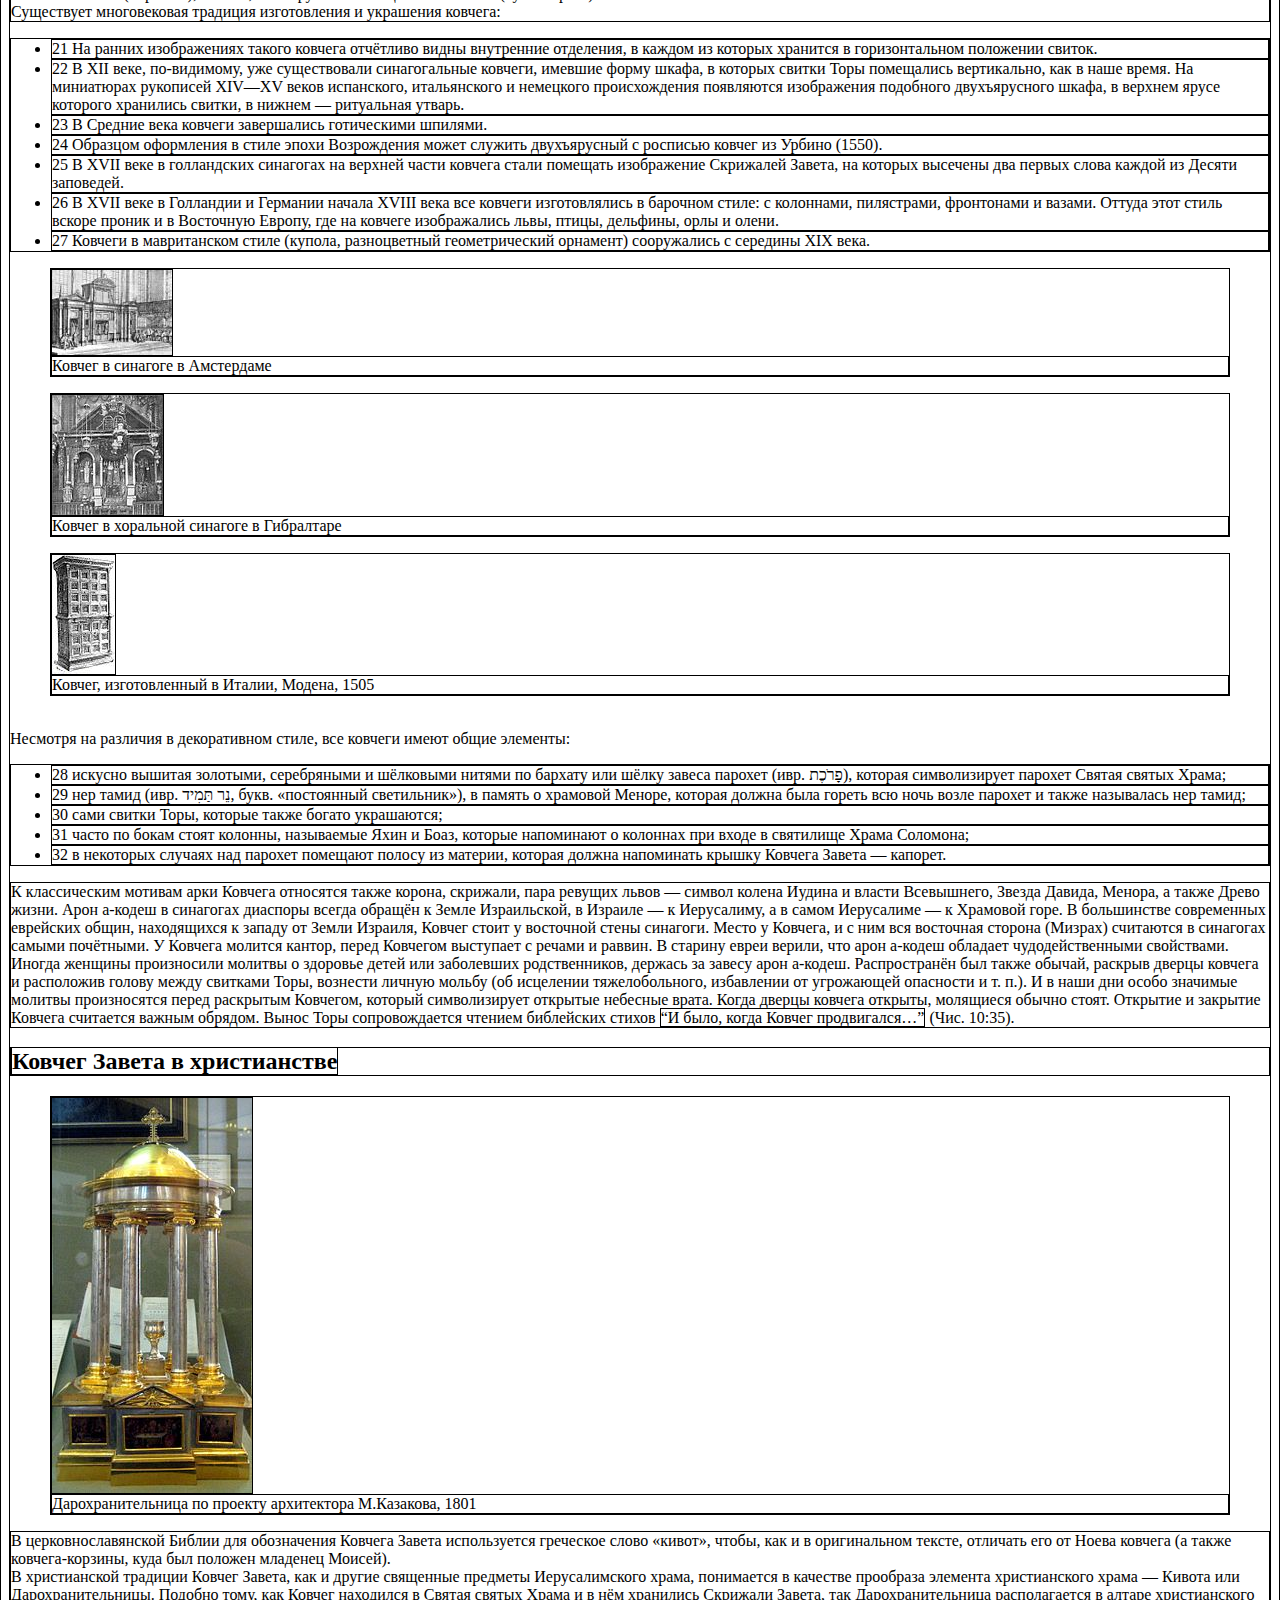
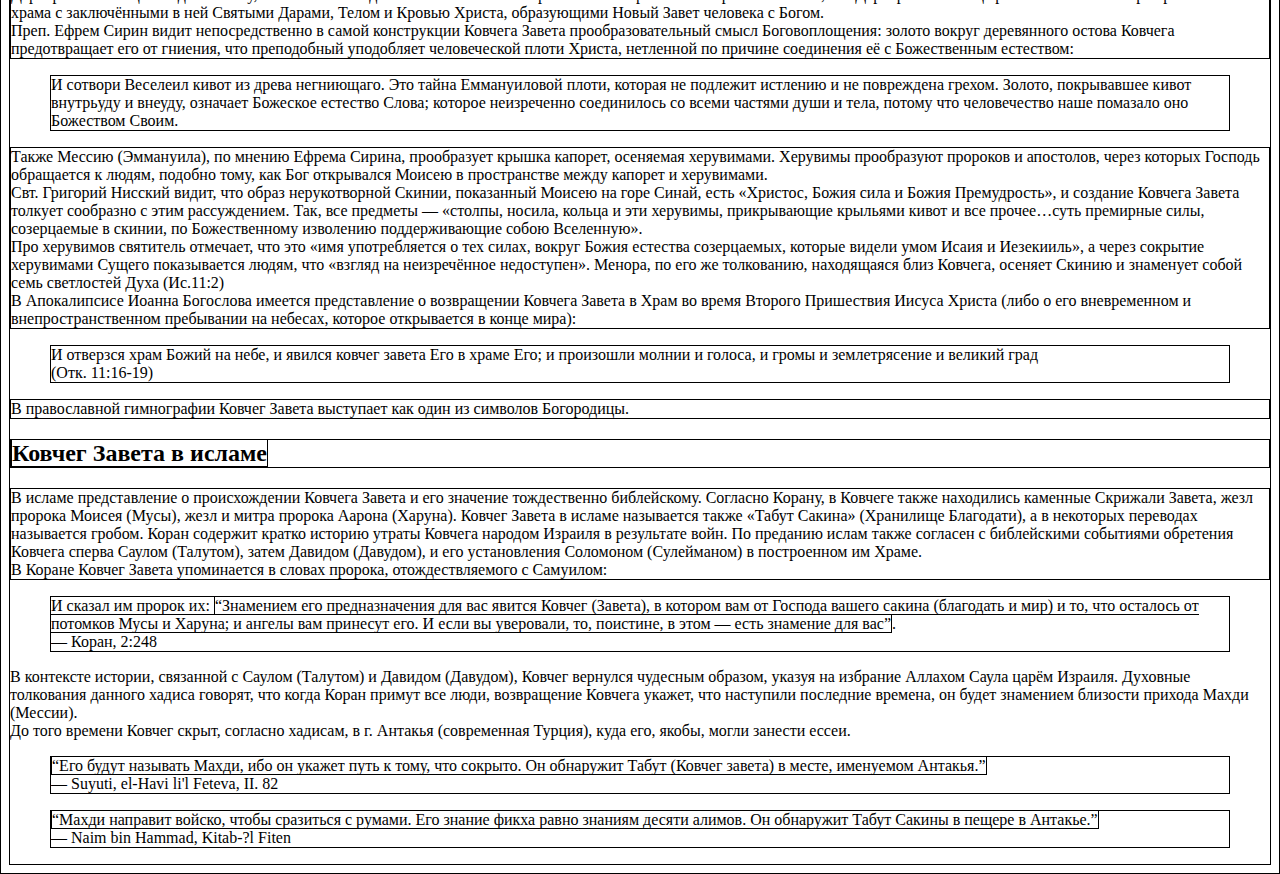
==== commit c528cf8e: "Add files via upload" ====
--- a/homework_1/index.html
+++ b/homework_1/index.html
@@ -1,227 +1,406 @@
 <!DOCTYPE>
-	<html>
-		<head>
-			<meta charset="utf-8">
-			<title>Ковчег завета</title>
-			<style type="text/css">
-
-			  	 * { 
-			  	 	border: 1px solid black;
-					}
-				ol {
-					counter-reset: section;
-					list-style-type: none;
-				}
-				li::before {
-					counter-increment: section;
-					content: counters(section, ".") " "; 
-				}
-			</style>
-		</head>
-		<body>
-			<h1>Ковчег завета</h1>
-			<figure>
-			<img src="img/pic.png">
-			<figcaption>Ковчег Завета. Художественная реконструкция XIX века, включающая стилистические элементы эпохи Возрождения. Херувимы представлены в виде ангелов.</figcaption>
-			</figure>
-			<p><strong>Ковче́г Заве́та</strong>, или <strong>Ковчег Открове́ния</strong> (Свидетельства) (ивр. ‏אֲרוֹן הַבְּרִית‏‎, арон а-брит, также ивр. ‏אֲרוֹן הַעֵדֻת‏‎, арон а-эдут) — согласно Библии — величайшая святыня еврейского народа: ковчег (переносной ящик (Исх. 25:10-14)), в котором хранились каменные Скрижали Завета с Десятью заповедями (Втор. 10:2), а также, согласно Посланию к Евреям, сосуд с манной и посох Аарона (Евр. 9:4). Ковчег, согласно Торе, являлся символом союза Бога с народом Израиля и служил свидетельством присутствия Бога в его среде (Исх. 25:22, 2Пар. 6:41).<br>
-			Ковчег Завета носит в Библии также и другие названия: Ковчег Всевышнего, Ковчег Бога Израиля, Ковчег Завета Божия, Ковчег Могущества, — и лишь однажды Ковчег Завета назван арон а-кодеш (ивр. ‏אֲרוֹן הַקֹּדֶשׁ‏‎, Ковчег Святыни). Однако часто его называют просто а-арон — Ковчег.<br>
-			В церковнославянской Библии для обозначения Ковчега Завета используется греческое слово «кивот» (греч. κῑβωτός τῆς διαθήκης, <q>ковчег завета</q>, от κῑβωτός, <q>сундук</q>), тем самым отличая его, как и в оригинальном тексте, от Ноева ковчега (а также ковчега-корзины, в которую был положен младенец Моисей).<br>
-			Согласно Библии, во времена Исхода евреев из Египта Ковчег располагался в Святая святых Скинии собрания (походного храма), затем — в Святая святых Иерусалимского храма.</p>
-			<h2>Содержание</h2>
-				<ol>
-					<li><a href="#1">Описание</a>
-						<ol>
-							<li><a href="#1.1">Ковчег</a></li>
-							<li><a href="#1.2">Шесты Ковчега</a></li>
-							<li><a href="#1.3">Крышка (капорет) и херувимы (керувим)</a></li>
-						</ol>
-					</li>
-					<li><a href="#2">Религиозное значение Ковчега</a></li>
-					<li><a href="#3">Сверхъестественные свойства Ковчега</a></li>	
-					<li><a href="#4">История Ковчега</a>
-						<ol>
-							<li><a href="#4.1">Период Судей</a></li>
-							<li><a href="#4.2">Период Первого Храма</a></li>
-							<li><a href="#4.3">Местонахождение ковчега</a></li>
-						</ol>
-					</li>
-					<li><a href="#5">Синагогальный ковчег (арон а-кодеш)</a></li>
-					<li><a href="#6">Ковчег Завета в христианстве</a></li>
-					<li><a href="#7">Ковчег Завета в исламе</a></li>
-				</ol>
-
-			<h2><a name="1">Описание</a></h2>
-			<h3><a name="1.1">Ковчег</a></h3>
-
-			<p>В книге Исход описаны детальные указания Господа Моисею о материалах для Ковчега и его конструкции:
-			<blockquote>И пусть сделают ковчег из дерева ситтим: два локтя с половиною длина его и полтора локтя ширина, и полтора локтя высота его. И обложишь его чистым золотом; изнутри и снаружи покрой его; и сделаешь на верху его золотой венец кругом. <br>
-			(Исх. 25:10-11)</blockquote>
-			Судя по всему, Ковчег был сделан из древесины акации (дерево шиттим, ивр. ‏שיטים‏‎), наиболее распространённого в пустынной местности вокруг Красного моря. Он имел 2,5 локтя в длину и по 1,5 локтя в ширину и высоту. (Длина «локтя» — достаточно субъективная единица измерения, разнившаяся в пределах 40—51 см; предположительные габариты Ковчега: высота и ширина ок. 67 ±7 см и длина около 112 ±12 см.)<br>
-			По одной версии в Талмуде, Ковчег состоял из трёх ларцов (ковчегов). Внутренний, сделанный из золота, помещался внутри другого, деревянного ларца чуть большего размера. Второй ларец находился внутри самого большого — внешнего ковчега из золота, вмещавшего в себя деревянный ящик, включая и его деревянный край. Таким образом, Ковчег оказывался покрытым золотом изнутри и снаружи, как повелел Всевышний. По другой версии, был только один деревянный ковчег, покрытый тонким слоем золота внутри и снаружи.<br>
-			Верхний край внешнего золотого ларца был окантован декоративным золотым ободом, окружавшим Ковчег подобно венцу. По мнению некоторых учёных, Ковчег был снабжён также четырьмя ножками. Одни представляют себе их в виде выступающих подставок, другие — как ножки у комода, а третьи — как лапы животного.</p>
-
-			<h3><a name="1.2">Шесты ковчега</a></h3>
-
-			<p><blockquote>И вылей для него четыре кольца золотых, и прикрепи к четырём углам его: два кольца на одной стороне его и два кольца на другой стороне его. И сделай шесты из дерева ситтим, и обложи их золотом. И вложи шесты в кольца по сторонам ковчега, чтобы носить ковчег посредством их. В кольцах ковчега должны быть шесты и не должны отниматься от него. И положи в ковчег откровение, которое Я дам тебе.<br>
-			(Исх. 25:12-16)</blockquote>
-			Два шеста (бадим) из акации, длиной в 7 или 10 локтей, украшенные золотом, для переноски Ковчега во время переходов, были прикреплены вдоль его боковых стенок. Они выступали с обеих сторон и проходили каждый через два золотых кольца, расположенных с каждой стороны, в верхней трети боковин Ковчега. Эти шесты всегда оставались в кольцах, их разрешалось вынимать лишь для покрытия Ковчега перед его переноской, но тотчас же снова вставлялись на место (Чис. 4:6).</p>
-
-			<h3><a name="1.3">Крышка (капорет) и херувимы (керувим)</a></h3>
-
-			<p><blockquote>Сделай также крышку из чистого золота: длина её два локтя с половиною, а ширина её полтора локтя; и сделай из золота двух херувимов: чеканной работы сделай их на обоих концах крышки; сделай одного херувима с одного края, а другого херувима с другого края; [выдавшимися] из крышки сделайте херувимов на обоих краях её; и будут херувимы с распростёртыми вверх крыльями, покрывая крыльями своими крышку, а лицами своими [будут] друг к другу: к крышке будут лица херувимов. И положи крышку на ковчег сверху, в ковчег же положи откровение, которое Я дам тебе.<br>
-			(Исх. 25:17-21)</blockquote>
-			Сверху Ковчег был закрыт массивной крышкой (капорет, ивр. ‏כפורת‏‎, букв. <q>искупление</q>, <q>чистилище</q>) из чистого золота. Её толщина не указана, однако, согласно традиционной точке зрения, она составляла тефах (четыре пальца), хотя Лундий и Бэре определяют толщину приблизительно в полпальца.<br>
-			Поверху крышки, вероятно по коротким её сторонам, были установлены два литых из золота херувима (керувим) лицом друг к другу, с распростёртыми, как бы прикрывающими Ковчег, крыльями. Херувимы и крышка Ковчега (капорет) составляли единое целое. В тексте отсутствует подробное описание херувимов, говорится лишь, что они обладают крыльями и лицами. По мнению Онкелоса, <q>головы херувимов были обращены назад, как головы учеников, уходящих от своего учителя</q>; таким толкованием он стремится разъяснить неясный смысл стиха в Исх. 25:20, где говорится, что лица херувимов были направлены вниз к крышке Ковчега Завета, но со взорами, обращёнными друг к другу. Объяснение Онкелоса приводится также и в его Таргуме (переводе Торы на арамейский язык), тогда как иерусалимский Таргум полагает, что лица двух противостоящих херувимов были направлены вниз к крыше.<br>
-			Из книги Бытие известно, что херувимы были поставлены охранять вход в Эдемский сад (Быт. 3:24). В то же время, капорет была описана пророком Иезекиилем в виде Божественной колесницы (Иез. 1:5 и далее; 10:1 и далее). Над этой колесницей Иезекииль видел подобие Божественного престола и херувимов. Представляется, что, располагаясь на крышке Ковчега Завета, херувимы одновременно символизировали престол невидимого Бога (с капорет в качестве подножия Всевышнего) и служили защитой Ковчега. По мнению Филона Александрийского и Мидраш Тадше, два херувима соответствуют двум качествам Бога и двум Его Именам: качеству милосердия (тетраграмматон) и качеству справедливости (Элохим). Маймонид полагает, что херувимы были помещены в святилище Храма, чтобы внушить народу веру в ангелов, и их было два, для того чтобы народ не считал их изображением самого Бога.</p>
-
-			<h2><a name="2">Религиозное значение Ковчега</a></h2>
-
-			<p>Ковчег Завета служил зримым напоминанием о Завете между Всевышним и сынами Израиля, о присутствии Всевышнего среди еврейского народа. Ковчег Завета вызывал у народа благоговение, веру и надежду, в особенности в те времена, когда им угрожала война.<br>
-			Бог сообщил Моисею, что над Ковчегом между двумя херувимами он будет открываться ему и, через него, давать заповеди народу Израиля (отсюда второе название реликвии — Ковчег откровения).
-			<blockquote>там Я буду открываться тебе и говорить с тобою над крышкою, посреди двух херувимов, которые над ковчегом откровения, о всем, что ни буду заповедывать чрез тебя сынам Израилевым.<br>
-			(Исх. 25:22)</blockquote>
-			Внутри Ковчега находились исключительно Скрижали Завета — первые разбитые, и вторые — целые. Считается также, что в Ковчеге хранилось и непроизносимое Имя Бога с другими Его эпитетами.<br>
-			Рядом с Ковчегом хранился свиток Торы, написанный самим Моисеем (Втор. 31:24-25). Также в Святая святых хранились сосуд с манной, расцветший жезл Аарона, елей помазания, а впоследствии также и золотые дары филистимлян.<br>
-			В Святая святых разрешалось входить одному первосвященнику и только раз в году, в День Искупления (Йом Киппур). Это место было овеяно Шехиной — присутствием Божьим. Никто без опасности для жизни не мог смотреть на Ковчег или прикасаться к нему. Тревожили Ковчег только тогда, когда сыны Израиля снимались со стоянки для путешествия. Священники предварительно снимали со столбов завесу — парохет, которой покрывали Ковчег, сверху клали второе покрывало из кожи тахаша и над ним третье покрывало из голубой ткани.<br>
-			Ковчег Завета перемещался вместе с разобранной Скинией и устанавливался в Святая святых Скинии на стоянках. Переносился он левитами из семьи Кегата на плечах. Во время странствования Ковчег перемещался в центре израильского стана и над ним висело облако.</p>
-
-			<h2><a name="3">Сверхъестественные свойства ковчега</a></h2>
-			<ul>
-				<li>В Талмуде сказано: <q>Место Ковчега не имеет измерений</q>. Иными словами, Ковчег не занимал физического места в Святая святых. Это выводится из библейского описания херувимов, которые сделал царь Соломон в Храме (3Цар. 6): каждое крыло их было 10 локтей, в то время как ширина всего помещения Святая святых (Двир) была 20 локтей — то есть для самого Ковчега места, по идее, не оставалось.</li>
-				<li>По преданию, когда ковчег перевозили из Кириаф-Иарима на новой колеснице, в дороге волы его сильно наклонили, и Оза простёр руку, чтобы придержать его. Но Господь разгневался на него и поразил его за то, что он простёр руку свою к ковчегу; и он умер тот час (1Пар. 13:9-10).</li>
-				<li>Другое чудесное свойство Ковчега, по преданию, заключалось в том, что он <q>сам нёс тех, кто нёс его</q>. Иными словами, несмотря на то, что Ковчег должен был быть очень тяжёлым, он не только не обременял нёсших его, но и нёс их самих.</li>
-				<li>В Талмуде сказано, что по пути следования Ковчега холмы сравнивались с землёй.</li>
-				<li>Когда, как сообщает Библия, филистимляне поместили Ковчег на воз с впряжёнными в него коровами, те сами взяли точное направление к Вефсамису (в район современного города Бейт-Шемеша) (1Цар. 6:8-12).</li>
-				<li>Всё время пути из Египта над Ковчегом следовало облако.</li>
-			</ul>
-
-			<h2><a name="4">История ковчега</a></h2>
-			<h3><a name="4.1">Период Судей</a></h3>
-			<figure>
-			<img src="img/Domenico_Gargiulo.jpg">
-			<figcaption>Перенесение Ковчега Завета царём Давидом в Иерусалим. Доменико Гарджуло, Пушкинский музей.</figcaption>
-			</figure>
-			<p>С началом завоевания Ханаана Ковчег Завета, вероятно, находился в стане израильтян в Галгале напротив Иерихона в течение 14 лет. Затем был перенесён в Вефиль (Бет-Эль). Оттуда вместе со Скинией Ковчег перенесли в Силом (Шило), где он оставался до смерти первосвященника Илия (Эли) в течение 369 лет. Судя по всему, со временем стены святилища в Силоме были выстроены из камней, покрытых завесами.
-
-			Нередко Ковчег брали из Скинии, например, во время перехода через Иордан (Нав. 3:2), завоевания Иерихона (Нав. 6:4), а также на некоторые войны. Когда Офни (Хофни) и Финеес (Пинхас), сыновья Илия, взяли Ковчег на войну с филистимлянами, те, убив священников в битве у города Авен-Езер (близ Мицпы), захватили Ковчег и унесли его в Азот (Ашдод). Однако, вследствие катастроф, связанных с присутствием Ковчега в капище Дагона и в городах Азот (Ашдод), Геф (Гат) и Аскалон (Ашкелон), филистимляне были вынуждены через короткое время вернуть израильтянам Ковчег с приложением золотых даров. Сначала он прибыл в Вефсамис (Бет-Шемеш), где жители, не догадавшиеся сокрыть его от любопытных глаз, поплатились жизнью. Затем жители Кириаф-Иарим (Кирьят-Иеарим) взяли Ковчег к себе, поместив его в частном доме некоего Аминадава (Авинадава) (1Цар. 7:1), где он оставался в течение 20 лет.
-
-			В то же время, после разрушения Нова, города священников, духовный центр страны передвинулся в Гаваон (Гивон). Скиния и большинство её сосудов теперь находились здесь.
-
-			После завоевания Иерусалима царь Давид построил там для Ковчега новую скинию, с тем, чтобы перенести духовный центр в Иерусалим. Однако, при перевозке Ковчега из Кириаф-Иарим (Кирьят-Иеарим) произошла трагедия с Озой (Узой) (2Цар. 6:2-5), который погиб, пытаясь поддержать Ковчег, вследствие чего Ковчег временно остался у Аведдара (Овед-Эдома), где пробыл в течение трёх месяцев. Наконец, Ковчег был торжественно доставлен в Иерусалим (2Цар. 6:12-17), где был помещён в особый шатёр из драгоценных ковров. Однако Скиния Моисея и медный её жертвенник оставались в это время по-прежнему в Гаваоне, и именно этот жертвенник считался в то время главным.</P>
-
-			<h3><a name="4.2">Период Первого Храма</a></h3>
-			<figure>
-			<img src="img/The_Ark_of_God_Carried_into_the_Temple.jpg">
-			<figcaption>Внесение Ковчега Завета в Иерусалимский храм. Музей Конде, Шантильи, Франция</figcaption>
-			</figure>
-			<figure>
-			<img src="img/The_rock_of_the_Dome_of_the_Rock.jpg">
-			<figcaption>Камень Основания на Храмовой горе в Иерусалиме</figcaption>	
-			</figure>
-			<p>После постройки царём Соломоном Храма, Ковчег Завета со всеми принадлежностями Скинии был торжественно перенесён туда и помещён в Святая святых (Двир) — внутреннее помещение кубической формы, размером в 20 локтей. Здесь Ковчег был установлен на каменном пьедестале, высотою в 3 пальца от уровня пола. Этот камень назывался эвен штия — легендарный краеугольный камень (Камень Основания), который, по преданию, находится точно в центре Земли и является подножием Всевышнего. Соломон велел также вырезать из масличного дерева и покрыть золотом гигантских херувимов высотой в десять локтей (около 5 м). Их пятиметровые крылья <q>простирались над местом Ковчега</q> (3Цар. 6:23-28). Ковчег был поставлен таким образом, что концы его шестов упирались в завесу (парохет) и образовывали с другой её стороны выпуклости.
-
-			Последнее упоминание о Ковчеге, находившемся в Храме, относится к периоду правления иудейского царя Иосии (Иошиягу), сына Аммона (2Пар. 35:3) (622 год до н. э.). Перед разрушением Храма Навуходоносором в 586 году до н. э. Ковчег исчез. Он не упомянут ни в числе «сокровищ, вывезенных из дома Господня» при царе Иехонии (Иегояхине) (4Цар. 24:10-13), ни в подробном списке священной утвари, захваченной вавилонянами при падении Иерусалима (4Цар. 25:8-9, -17). Ковчег Завета не упоминается и в списке утвари, возвращённой в Иерусалим Киром Великим (Езд. 1:9-11).</p>
-			
-
-			<h3><a name="4.3">Местонахождение ковчега</a></h3>
-			<figure>
-				<img src="img/Ark_of_the_Covenant_church_in_Axum_Ethiopia">
-				<figcaption>Часовня Ковчега завета около Собора Святейшей Девы Марии Сиона, Аксум, Эфиопия</figcaption>
-			</figure>
-			<p>Дальнейшая судьба Ковчега до сих пор остаётся предметом споров, его следы так и не были найдены. Во Втором Храме не было ни Ковчега, ни его принадлежностей, хотя связанный с ним ритуал воскурения фимиама в Святая святых в Йом-Киппур продолжал соблюдаться. Иосиф Флавий, говоря о Втором Храме, подобно книге Ездры (Эзры), говорит только лишь о сооружении жертвенника и Храма. Описывая внутреннее помещение Храма, он упоминает, что это помещение было совершенно пустым.<br>
-				<ul>
-					<li>По одной из версий, приводимых в Талмуда, царь Иосия приказал спрятать Ковчег в тайнике под так называемым краеугольным камнем мироздания в Святая святых или под полом Дровяной палаты Храма.</li>
-					<li>По другой версии, Ковчег был увезён в Вавилон, где его следы теряются.</li>
-					<li>Согласно Второй Книге Маккавеев, пророк Иеремия (Ирмиягу), по повелению Бога, спрятал Ковчег в пещере на горе Нево:
-
-						<blockquote>Было также в писании, что сей пророк, по бывшему ему Божественному откровению, повелел скинии и ковчегу следовать за ним, когда он восходил на гору, с которой Моисей, взойдя, видел наследие Божие. Придя туда, Иеремия нашёл жилище в пещере и внёс туда скинию и ковчег и жертвенник кадильный, и заградил вход. Когда потом пришли некоторые из сопутствовавших, чтобы заметить вход, то не могли найти его. Когда же Иеремия узнал о сём, то, упрекая их, сказал, что это место останется неизвестным, доколе Бог, умилосердившись, не соберёт сонма народа. И тогда Господь покажет его, и явится слава Господня и облако, как явилось при Моисее, как и Соломон просил, чтобы особенно святилось место.<br>
-				(2Макк. 2:4—8)</blockquote>
-					</li>
-					<li>В то же время Эфиопская православная церковь утверждает, что Ковчег находится в Аксуме, под опекой священников собора Святейшей Девы Марии Сиона. Этот ковчег считается величайшей святыней коптского христианства, и во всех церквях страны хранятся его копии. Каждый год во время праздника Максаль, по окончании сезона дождей, из храма выносится копия таинственной реликвии.</li>
-					<li>Доказательства этой версии строятся, главным образом, на эфиопском литературном памятнике <q>Кебра Негаст</q> (<q>Слава царей</q>), который, вероятно, был написан в XIV веке и первые упоминания о котором встречаются лишь в XVII веке. Речь в нём идёт о событиях времён царя Соломона (то есть о том, что происходило на 2300 лет ранее). <q>Кебра Нагаст</q> пересказывает известную легенду, согласно которой у царя Соломона и царицы Савской (Македы) случился роман. Родившийся от этой связи сын, Байна-Легкем, ставший впоследствии царём Менеликом и основавший династию негусов, тайно перенёс Ковчег Завета в Эфиопию, где тот был помещён в одном из храмов Аксума, бывшей столицы страны.</li>
-					<li>Однако существует и другая версия. Она связывает исчезновение Ковчега с правлением царя Манассии (Менаше) (687—642 гг. до н. э.). По этой версии, Ковчег забрали из Храма священники, стремившиеся оградить его от осквернения этим нечестивым царём. Священники доставили Ковчег в Египет, в место, называвшееся <q>Бэр а-Нешамот</q> (букв. <q>Колодец душ</q>), оттуда он попал на остров Ив (Элефантина), на Ниле. Там для него был построен новый храм, в котором Ковчег хранился следующие 200 лет. Когда же этот храм был разрушен, скитания Ковчега возобновились, и Ковчег в результате оказался в Эфиопии. Там его переправили на остров Тана-Киркос, где установили в обычном шатре, в котором ему поклонялся простой народ. На протяжении последующих восьми столетий Ковчег был центром важного и своеобразного иудейского культа, поклонники которого возможно и являются предками современных эфиопских евреев. Затем пришли христиане, сумевшие после обращения царя присвоить Ковчег. Они и переправили его в Аксум, где он был помещён в собор Святейшей Девы Марии Сиона. С течением многих веков изгладилась память о том, как Ковчег попал в Эфиопию, и вокруг этого возникли различные легенды.</li>
-					<li>Есть также мнения, что Ковчег Завета найден и содержится в тайне до времени восстановления Третьего Храма. В частности, подобными археологическим исследованиями занимался археолог-любитель Рон Уайетт, который утверждал, что нашёл Ковчег Завета.</li>
-				</ul>
-			</p>
-			
-			<h2><a name="5">Синагогальный ковчег (арон а-кодеш)</a></h2>
-			<p>В синагогах, появление которых, по мнению учёных, относится ко времени разрушения вавилонянами (586 до н. э.) Первого Храма, была создана символическая замена Ковчегу Завета — арон а-кодеш (ивр. ‏אֲרוֹן הַקֹּדֶש‏‎, Ковчег Святыни) — специальное хранилище для свитков Торы.<br>
-
-			Первоначально подобное хранилище было либо в виде ниши, либо в виде переносного шкафа, который помещали в такую нишу. В Мишне и Талмуде шкаф для свитков Торы называется тева (ивр. ‏תבה‏‎), а ниша, в которую он помещался — хейхал (букв. чертог).<br>
-			Существует многовековая традиция изготовления и украшения ковчега:
-				<ul>
-					<li>На ранних изображениях такого ковчега отчётливо видны внутренние отделения, в каждом из которых хранится в горизонтальном положении свиток.</li>
-					<li>В XII веке, по-видимому, уже существовали синагогальные ковчеги, имевшие форму шкафа, в которых свитки Торы помещались вертикально, как в наше время. На миниатюрах рукописей XIV—XV веков испанского, итальянского и немецкого происхождения появляются изображения подобного двухъярусного шкафа, в верхнем ярусе которого хранились свитки, в нижнем — ритуальная утварь.</li>
-					<li>В Средние века ковчеги завершались готическими шпилями.</li>
-					<li>Образцом оформления в стиле эпохи Возрождения может служить двухъярусный с росписью ковчег из Урбино (1550).</li>
-					<li>В XVII веке в голландских синагогах на верхней части ковчега стали помещать изображение Скрижалей Завета, на которых высечены два первых слова каждой из Десяти заповедей.</li>
-					<li>В XVII веке в Голландии и Германии начала XVIII века все ковчеги изготовлялись в барочном стиле: с колоннами, пилястрами, фронтонами и вазами. Оттуда этот стиль вскоре проник и в Восточную Европу, где на ковчеге изображались львы, птицы, дельфины, орлы и олени.</li>
-					<li>Ковчеги в мавританском стиле (купола, разноцветный геометрический орнамент) сооружались с середины XIX века.</li>
-				</ul>
-			<figure>
-			<img src="img/120px-V02p108001_Aron.jpg">	
-			<figcaption>Ковчег в синагоге в Амстердаме</figcaption>	
-			</figure>
-			<figure>
-			<img src="img/Torah_ark,_Gibraltar.jpg">
-			<figcaption>Ковчег в хоральной синагоге в Гибралтаре</figcaption>
-			</figure>
-			<figure>
-			<img src="img/63px-V02p111001_Aron.jpg">
-			<figcaption>Ковчег, изготовленный в Италии, Модена, 1505</figcaption>
-			</figure>
-			<br>Несмотря на различия в декоративном стиле, все ковчеги имеют общие элементы:
-				<ul>
-					<li>искусно вышитая золотыми, серебряными и шёлковыми нитями по бархату или шёлку завеса парохет (ивр. ‏פָרֹכֶת‏‎), которая символизирует парохет Святая святых Храма;</li>
-					<li>нер тамид (ивр. ‏נֵר תַּמִיד‏‎, букв. «постоянный светильник»), в память о храмовой Меноре, которая должна была гореть всю ночь возле парохет и также называлась нер тамид;</li>
-					<li>сами свитки Торы, которые также богато украшаются;</li>
-					<li>часто по бокам стоят колонны, называемые Яхин и Боаз, которые напоминают о колоннах при входе в святилище Храма Соломона;</li>
-					<li>в некоторых случаях над парохет помещают полосу из материи, которая должна напоминать крышку Ковчега Завета — капорет.</li>
-				</ul>
-			К классическим мотивам арки Ковчега относятся также корона, скрижали, пара ревущих львов — символ колена Иудина и власти Всевышнего, Звезда Давида, Менора, а также Древо жизни.
-
-			Арон а-кодеш в синагогах диаспоры всегда обращён к Земле Израильской, в Израиле — к Иерусалиму, а в самом Иерусалиме — к Храмовой горе. В большинстве современных еврейских общин, находящихся к западу от Земли Израиля, Ковчег стоит у восточной стены синагоги. Место у Ковчега, и с ним вся восточная сторона (Мизрах) считаются в синагогах самыми почётными. У Ковчега молится кантор, перед Ковчегом выступает с речами и раввин.
-
-			В старину евреи верили, что арон а-кодеш обладает чудодейственными свойствами. Иногда женщины произносили молитвы о здоровье детей или заболевших родственников, держась за завесу арон а-кодеш. Распространён был также обычай, раскрыв дверцы ковчега и расположив голову между свитками Торы, вознести личную мольбу (об исцелении тяжелобольного, избавлении от угрожающей опасности и т. п.). И в наши дни особо значимые молитвы произносятся перед раскрытым Ковчегом, который символизирует открытые небесные врата. Когда дверцы ковчега открыты, молящиеся обычно стоят. Открытие и закрытие Ковчега считается важным обрядом. Вынос Торы сопровождается чтением библейских стихов <q>И было, когда Ковчег продвигался…</q> (Чис. 10:35).
-			</p>
-
-			<h2><a name="6">Ковчег Завета в христианстве</a></h2>
-			<figure>
-			<img src="img/Tabernacle_kazakov.jpg">
-			<figcaption>Дарохранительница по проекту архитектора М.Казакова, 1801</figcaption>
-			</figure>
-			<p>В церковнославянской Библии для обозначения Ковчега Завета используется греческое слово «кивот», чтобы, как и в оригинальном тексте, отличать его от Ноева ковчега (а также ковчега-корзины, куда был положен младенец Моисей).<br>
-
-			В христианской традиции Ковчег Завета, как и другие священные предметы Иерусалимского храма, понимается в качестве прообраза элемента христианского храма — Кивота или Дарохранительницы. Подобно тому, как Ковчег находился в Святая святых Храма и в нём хранились Скрижали Завета, так Дарохранительница располагается в алтаре христианского храма с заключёнными в ней Святыми Дарами, Телом и Кровью Христа, образующими Новый Завет человека с Богом.<br>
-
-			Преп. Ефрем Сирин видит непосредственно в самой конструкции Ковчега Завета прообразовательный смысл Боговоплощения: золото вокруг деревянного остова Ковчега предотвращает его от гниения, что преподобный уподобляет человеческой плоти Христа, нетленной по причине соединения её с Божественным естеством:
-			<blockquote>И сотвори Веселеил кивот из древа негниющаго. Это тайна Еммануиловой плоти, которая не подлежит истлению и не повреждена грехом. Золото, покрывавшее кивот внутрьуду и внеуду, означает Божеское естество Слова; которое неизреченно соединилось со всеми частями души и тела, потому что человечество наше помазало оно Божеством Своим.</blockquote>
-			Также Мессию (Эммануила), по мнению Ефрема Сирина, прообразует крышка капорет, осеняемая херувимами. Херувимы прообразуют пророков и апостолов, через которых Господь обращается к людям, подобно тому, как Бог открывался Моисею в пространстве между капорет и херувимами.<br>
-
-			Свт. Григорий Нисский видит, что образ нерукотворной Скинии, показанный Моисею на горе Синай, есть «Христос, Божия сила и Божия Премудрость», и создание Ковчега Завета толкует сообразно с этим рассуждением. Так, все предметы — «столпы, носила, кольца и эти херувимы, прикрывающие крыльями кивот и все прочее…суть премирные силы, созерцаемые в скинии, по Божественному изволению поддерживающие собою Вселенную».<br>
-
-			Про херувимов святитель отмечает, что это «имя употребляется о тех силах, вокруг Божия естества созерцаемых, которые видели умом Исаия и Иезекииль», а через сокрытие херувимами Сущего показывается людям, что «взгляд на неизречённое недоступен». Менора, по его же толкованию, находящаяся близ Ковчега, осеняет Скинию и знаменует собой семь светлостей Духа (Ис.11:2)<br>
-
-			В Апокалипсисе Иоанна Богослова имеется представление о возвращении Ковчега Завета в Храм во время Второго Пришествия Иисуса Христа (либо о его вневременном и внепространственном пребывании на небесах, которое открывается в конце мира):
-			<blockquote>И отверзся храм Божий на небе, и явился ковчег завета Его в храме Его; и произошли молнии и голоса, и громы и землетрясение и великий град<br>
-			(Отк. 11:16-19)</blockquote>
-			В православной гимнографии Ковчег Завета выступает как один из символов Богородицы.	
-			</p>
-
-			<h2><a name="7">Ковчег Завета в исламе</a></h2>
-			<p>В исламе представление о происхождении Ковчега Завета и его значение тождественно библейскому. Согласно Корану, в Ковчеге также находились каменные Скрижали Завета, жезл пророка Моисея (Мусы), жезл и митра пророка Аарона (Харуна). Ковчег Завета в исламе называется также «Табут Сакина» (Хранилище Благодати), а в некоторых переводах называется гробом. Коран содержит кратко историю утраты Ковчега народом Израиля в результате войн. По преданию ислам также согласен с библейскими событиями обретения Ковчега сперва Саулом (Талутом), затем Давидом (Давудом), и его установления Соломоном (Сулейманом) в построенном им Храме.<br>
-			В Коране Ковчег Завета упоминается в словах пророка, отождествляемого с Самуилом:
-			<blockquote>И сказал им пророк их: <q>Знамением его предназначения для вас явится Ковчег (Завета), в котором вам от Господа вашего сакина (благодать и мир) и то, что осталось от потомков Мусы и Харуна; и ангелы вам принесут его. И если вы уверовали, то, поистине, в этом — есть знамение для вас</q>.
-			<br>
-			— Коран, 2:248</blockquote>
-			В контексте истории, связанной с Саулом (Талутом) и Давидом (Давудом), Ковчег вернулся чудесным образом, указуя на избрание Аллахом Саула царём Израиля. Духовные толкования данного хадиса говорят, что когда Коран примут все люди, возвращение Ковчега укажет, что наступили последние времена, он будет знамением близости прихода Махди (Мессии).<br>
-			До того времени Ковчег скрыт, согласно хадисам, в г. Антакья (современная Турция), куда его, якобы, могли занести ессеи.<br>
-			<blockquote><q>Его будут называть Махди, ибо он укажет путь к тому, что сокрыто. Он обнаружит Табут (Ковчег завета) в месте, именуемом Антакья.</q><br>
-			— Suyuti, el-Havi li'l Feteva, II. 82</blockquote>
-			<blockquote><q>Махди направит войско, чтобы сразиться с румами. Его знание фикха равно знаниям десяти алимов. Он обнаружит Табут Сакины в пещере в Антакье.</q><br>
-			— Naim bin Hammad, Kitab-?l Fiten</blockquote>
-			</p>
-
-		</body>
-	</html>+<html>
+
+<head>
+  <meta charset="utf-8">
+  <title>Ковчег завета</title>
+  <style type="text/css">
+    * {
+      border: 1px solid black;
+    }
+    ol {
+      counter-reset: section;
+      list-style-type: none;
+    }
+    li::before {
+      counter-increment: section;
+      content: counters(section, ".") " ";
+    }
+  </style>
+</head>
+
+<body>
+  <h1>Ковчег завета</h1>
+  <figure>
+    <img src="img/pic.png">
+    <figcaption>Ковчег Завета. Художественная реконструкция XIX века, включающая стилистические элементы эпохи Возрождения.
+      Херувимы представлены в виде ангелов.</figcaption>
+  </figure>
+  <p><strong>Ковче́г Заве́та</strong>, или <strong>Ковчег Открове́ния</strong> (Свидетельства) — согласно Библии —
+    величайшая святыня еврейского народа: ковчег (переносной ящик (Исх. 25:10-14)), в котором хранились каменные
+    Скрижали Завета с Десятью заповедями (Втор. 10:2), а также, согласно Посланию к Евреям, сосуд с манной и посох
+    Аарона (Евр. 9:4). Ковчег, согласно Торе, являлся символом союза Бога с народом Израиля и служил свидетельством
+    присутствия Бога в его среде (Исх. 25:22, 2Пар. 6:41).
+    <br> Ковчег Завета носит в Библии также и другие названия: Ковчег Всевышнего, Ковчег Бога Израиля, Ковчег Завета
+    Божия, Ковчег Могущества, — и лишь однажды Ковчег Завета назван арон а-кодеш. Однако часто его называют просто
+    а-арон — Ковчег.
+    <br> В церковнославянской Библии для обозначения Ковчега Завета используется греческое слово «кивот» (греч. κῑβωτός
+    τῆς διαθήκης, <q>ковчег завета</q>, от κῑβωτός, <q>сундук</q>), тем самым отличая его, как и в оригинальном
+    тексте, от Ноева ковчега (а также ковчега-корзины, в которую был положен младенец Моисей).
+    <br> Согласно Библии, во времена Исхода евреев из Египта Ковчег располагался в Святая святых Скинии собрания (походного
+    храма), затем — в Святая святых Иерусалимского храма.</p>
+  <h2>Содержание</h2>
+  <ol>
+    <li><a href="#1">Описание</a>
+      <ol>
+        <li><a href="#1.1">Ковчег</a>
+        </li>
+        <li><a href="#1.2">Шесты Ковчега</a>
+        </li>
+        <li><a href="#1.3">Крышка (капорет) и херувимы (керувим)</a>
+        </li>
+      </ol>
+    </li>
+    <li><a href="#2">Религиозное значение Ковчега</a>
+    </li>
+    <li><a href="#3">Сверхъестественные свойства Ковчега</a>
+    </li>
+    <li><a href="#4">История Ковчега</a>
+      <ol>
+        <li><a href="#4.1">Период Судей</a>
+        </li>
+        <li><a href="#4.2">Период Первого Храма</a>
+        </li>
+        <li><a href="#4.3">Местонахождение ковчега</a>
+        </li>
+      </ol>
+    </li>
+    <li><a href="#5">Синагогальный ковчег (арон а-кодеш)</a>
+    </li>
+    <li><a href="#6">Ковчег Завета в христианстве</a>
+    </li>
+    <li><a href="#7">Ковчег Завета в исламе</a>
+    </li>
+  </ol>
+
+  <h2><a name="1">Описание</a></h2>
+  <h3><a name="1.1">Ковчег</a></h3>
+
+  <p>В книге Исход описаны детальные указания Господа Моисею о материалах для Ковчега и его конструкции:</p>
+  <blockquote>И пусть сделают ковчег из дерева ситтим: два локтя с половиною длина его и полтора локтя ширина, и полтора локтя
+    высота его. И обложишь его чистым золотом; изнутри и снаружи покрой его; и сделаешь на верху его золотой венец
+    кругом.
+    <br> (Исх. 25:10-11)</blockquote>
+  <p>Судя по всему, Ковчег был сделан из древесины акации, наиболее распространённого в пустынной местности вокруг
+    Красного моря. Он имел 2,5 локтя в длину и по 1,5 локтя в ширину и высоту. (Длина «локтя» — достаточно субъективная
+    единица измерения, разнившаяся в пределах 40—51 см; предположительные габариты Ковчега: высота и ширина ок.
+    67 ±7 см и длина около 112 ±12 см.)
+    <br> По одной версии в Талмуде, Ковчег состоял из трёх ларцов (ковчегов). Внутренний, сделанный из золота, помещался
+    внутри другого, деревянного ларца чуть большего размера. Второй ларец находился внутри самого большого — внешнего
+    ковчега из золота, вмещавшего в себя деревянный ящик, включая и его деревянный край. Таким образом, Ковчег
+    оказывался покрытым золотом изнутри и снаружи, как повелел Всевышний. По другой версии, был только один деревянный
+    ковчег, покрытый тонким слоем золота внутри и снаружи.
+    <br> Верхний край внешнего золотого ларца был окантован декоративным золотым ободом, окружавшим Ковчег подобно
+    венцу. По мнению некоторых учёных, Ковчег был снабжён также четырьмя ножками. Одни представляют себе их в виде
+    выступающих подставок, другие — как ножки у комода, а третьи — как лапы животного.</p>
+
+  <h3><a name="1.2">Шесты ковчега</a></h3>
+
+  <blockquote>И вылей для него четыре кольца золотых, и прикрепи к четырём углам его: два кольца на одной стороне его и два
+    кольца на другой стороне его. И сделай шесты из дерева ситтим, и обложи их золотом. И вложи шесты в кольца
+    по сторонам ковчега, чтобы носить ковчег посредством их. В кольцах ковчега должны быть шесты и не должны отниматься
+    от него. И положи в ковчег откровение, которое Я дам тебе.
+    <br> (Исх. 25:12-16)</blockquote>
+  <p>Два шеста (бадим) из акации, длиной в 7 или 10 локтей, украшенные золотом, для переноски Ковчега во время переходов,
+    были прикреплены вдоль его боковых стенок. Они выступали с обеих сторон и проходили каждый через два золотых
+    кольца, расположенных с каждой стороны, в верхней трети боковин Ковчега. Эти шесты всегда оставались в кольцах,
+    их разрешалось вынимать лишь для покрытия Ковчега перед его переноской, но тотчас же снова вставлялись на место
+    (Чис. 4:6).
+  </p>
+
+  <h3><a name="1.3">Крышка (капорет) и херувимы (керувим)</a></h3>
+
+  <blockquote>Сделай также крышку из чистого золота: длина её два локтя с половиною, а ширина её полтора локтя; и сделай из
+    золота двух херувимов: чеканной работы сделай их на обоих концах крышки; сделай одного херувима с одного края,
+    а другого херувима с другого края; [выдавшимися] из крышки сделайте херувимов на обоих краях её; и будут херувимы
+    с распростёртыми вверх крыльями, покрывая крыльями своими крышку, а лицами своими [будут] друг к другу: к крышке
+    будут лица херувимов. И положи крышку на ковчег сверху, в ковчег же положи откровение, которое Я дам тебе.
+    <br> (Исх. 25:17-21)</blockquote>
+  <p>Сверху Ковчег был закрыт массивной крышкой из чистого золота. Её толщина не указана, однако, согласно традиционной
+    точке зрения, она составляла тефах (четыре пальца), хотя Лундий и Бэре определяют толщину приблизительно в
+    полпальца.
+    <br> Поверху крышки, вероятно по коротким её сторонам, были установлены два литых из золота херувима (керувим)
+    лицом друг к другу, с распростёртыми, как бы прикрывающими Ковчег, крыльями. Херувимы и крышка Ковчега (капорет)
+    составляли единое целое. В тексте отсутствует подробное описание херувимов, говорится лишь, что они обладают
+    крыльями и лицами. По мнению Онкелоса, <q>головы херувимов были обращены назад, как головы учеников, уходящих от своего учителя</q>;
+    таким толкованием он стремится разъяснить неясный смысл стиха в Исх. 25:20, где говорится, что лица херувимов
+    были направлены вниз к крышке Ковчега Завета, но со взорами, обращёнными друг к другу. Объяснение Онкелоса
+    приводится также и в его Таргуме (переводе Торы на арамейский язык), тогда как иерусалимский Таргум полагает,
+    что лица двух противостоящих херувимов были направлены вниз к крыше.
+    <br> Из книги Бытие известно, что херувимы были поставлены охранять вход в Эдемский сад (Быт. 3:24). В то же время,
+    капорет была описана пророком Иезекиилем в виде Божественной колесницы (Иез. 1:5 и далее; 10:1 и далее). Над
+    этой колесницей Иезекииль видел подобие Божественного престола и херувимов. Представляется, что, располагаясь
+    на крышке Ковчега Завета, херувимы одновременно символизировали престол невидимого Бога (с капорет в качестве
+    подножия Всевышнего) и служили защитой Ковчега. По мнению Филона Александрийского и Мидраш Тадше, два херувима
+    соответствуют двум качествам Бога и двум Его Именам: качеству милосердия (тетраграмматон) и качеству справедливости
+    (Элохим). Маймонид полагает, что херувимы были помещены в святилище Храма, чтобы внушить народу веру в ангелов,
+    и их было два, для того чтобы народ не считал их изображением самого Бога.</p>
+
+  <h2><a name="2">Религиозное значение Ковчега</a></h2>
+
+  <p>Ковчег Завета служил зримым напоминанием о Завете между Всевышним и сынами Израиля, о присутствии Всевышнего
+    среди еврейского народа. Ковчег Завета вызывал у народа благоговение, веру и надежду, в особенности в те времена,
+    когда им угрожала война.
+    <br> Бог сообщил Моисею, что над Ковчегом между двумя херувимами он будет открываться ему и, через него, давать
+    заповеди народу Израиля (отсюда второе название реликвии — Ковчег откровения).</p>
+  <blockquote>там Я буду открываться тебе и говорить с тобою над крышкою, посреди двух херувимов, которые над ковчегом откровения,
+    о всем, что ни буду заповедывать чрез тебя сынам Израилевым.
+    <br> (Исх. 25:22)</blockquote>
+  <p>Внутри Ковчега находились исключительно Скрижали Завета — первые разбитые, и вторые — целые. Считается также,
+    что в Ковчеге хранилось и непроизносимое Имя Бога с другими Его эпитетами.
+    <br> Рядом с Ковчегом хранился свиток Торы, написанный самим Моисеем (Втор. 31:24-25). Также в Святая святых хранились
+    сосуд с манной, расцветший жезл Аарона, елей помазания, а впоследствии также и золотые дары филистимлян.
+    <br> В Святая святых разрешалось входить одному первосвященнику и только раз в году, в День Искупления (Йом Киппур).
+    Это место было овеяно Шехиной — присутствием Божьим. Никто без опасности для жизни не мог смотреть на Ковчег
+    или прикасаться к нему. Тревожили Ковчег только тогда, когда сыны Израиля снимались со стоянки для путешествия.
+    Священники предварительно снимали со столбов завесу — парохет, которой покрывали Ковчег, сверху клали второе
+    покрывало из кожи тахаша и над ним третье покрывало из голубой ткани.
+    <br> Ковчег Завета перемещался вместе с разобранной Скинией и устанавливался в Святая святых Скинии на стоянках.
+    Переносился он левитами из семьи Кегата на плечах. Во время странствования Ковчег перемещался в центре израильского
+    стана и над ним висело облако.</p>
+
+  <h2><a name="3">Сверхъестественные свойства ковчега</a></h2>
+  <ul>
+    <li>В Талмуде сказано: <q>Место Ковчега не имеет измерений</q>. Иными словами, Ковчег не занимал физического места
+      в Святая святых. Это выводится из библейского описания херувимов, которые сделал царь Соломон в Храме (3Цар.
+      6): каждое крыло их было 10 локтей, в то время как ширина всего помещения Святая святых (Двир) была 20 локтей
+      — то есть для самого Ковчега места, по идее, не оставалось.</li>
+    <li>По преданию, когда ковчег перевозили из Кириаф-Иарима на новой колеснице, в дороге волы его сильно наклонили,
+      и Оза простёр руку, чтобы придержать его. Но Господь разгневался на него и поразил его за то, что он простёр
+      руку свою к ковчегу; и он умер тот час (1Пар. 13:9-10).</li>
+    <li>Другое чудесное свойство Ковчега, по преданию, заключалось в том, что он <q>сам нёс тех, кто нёс его</q>. Иными
+      словами, несмотря на то, что Ковчег должен был быть очень тяжёлым, он не только не обременял нёсших его,
+      но и нёс их самих.</li>
+    <li>В Талмуде сказано, что по пути следования Ковчега холмы сравнивались с землёй.</li>
+    <li>Когда, как сообщает Библия, филистимляне поместили Ковчег на воз с впряжёнными в него коровами, те сами взяли
+      точное направление к Вефсамису (в район современного города Бейт-Шемеша) (1Цар. 6:8-12).</li>
+    <li>Всё время пути из Египта над Ковчегом следовало облако.</li>
+  </ul>
+
+  <h2><a name="4">История ковчега</a></h2>
+  <h3><a name="4.1">Период Судей</a></h3>
+  <figure>
+    <img src="img/Domenico_Gargiulo.jpg">
+    <figcaption>Перенесение Ковчега Завета царём Давидом в Иерусалим. Доменико Гарджуло, Пушкинский музей.</figcaption>
+  </figure>
+  <p>С началом завоевания Ханаана Ковчег Завета, вероятно, находился в стане израильтян в Галгале напротив Иерихона
+    в течение 14 лет. Затем был перенесён в Вефиль (Бет-Эль). Оттуда вместе со Скинией Ковчег перенесли в Силом
+    (Шило), где он оставался до смерти первосвященника Илия (Эли) в течение 369 лет. Судя по всему, со временем
+    стены святилища в Силоме были выстроены из камней, покрытых завесами. Нередко Ковчег брали из Скинии, например,
+    во время перехода через Иордан (Нав. 3:2), завоевания Иерихона (Нав. 6:4), а также на некоторые войны. Когда
+    Офни (Хофни) и Финеес (Пинхас), сыновья Илия, взяли Ковчег на войну с филистимлянами, те, убив священников
+    в битве у города Авен-Езер (близ Мицпы), захватили Ковчег и унесли его в Азот (Ашдод). Однако, вследствие катастроф,
+    связанных с присутствием Ковчега в капище Дагона и в городах Азот (Ашдод), Геф (Гат) и Аскалон (Ашкелон), филистимляне
+    были вынуждены через короткое время вернуть израильтянам Ковчег с приложением золотых даров. Сначала он прибыл
+    в Вефсамис (Бет-Шемеш), где жители, не догадавшиеся сокрыть его от любопытных глаз, поплатились жизнью. Затем
+    жители Кириаф-Иарим (Кирьят-Иеарим) взяли Ковчег к себе, поместив его в частном доме некоего Аминадава (Авинадава)
+    (1Цар. 7:1), где он оставался в течение 20 лет. В то же время, после разрушения Нова, города священников, духовный
+    центр страны передвинулся в Гаваон (Гивон). Скиния и большинство её сосудов теперь находились здесь. После
+    завоевания Иерусалима царь Давид построил там для Ковчега новую скинию, с тем, чтобы перенести духовный центр
+    в Иерусалим. Однако, при перевозке Ковчега из Кириаф-Иарим (Кирьят-Иеарим) произошла трагедия с Озой (Узой)
+    (2Цар. 6:2-5), который погиб, пытаясь поддержать Ковчег, вследствие чего Ковчег временно остался у Аведдара
+    (Овед-Эдома), где пробыл в течение трёх месяцев. Наконец, Ковчег был торжественно доставлен в Иерусалим (2Цар.
+    6:12-17), где был помещён в особый шатёр из драгоценных ковров. Однако Скиния Моисея и медный её жертвенник
+    оставались в это время по-прежнему в Гаваоне, и именно этот жертвенник считался в то время главным.</P>
+
+  <h3><a name="4.2">Период Первого Храма</a></h3>
+  <figure>
+    <img src="img/The_Ark_of_God_Carried_into_the_Temple.jpg">
+    <figcaption>Внесение Ковчега Завета в Иерусалимский храм. Музей Конде, Шантильи, Франция</figcaption>
+  </figure>
+  <figure>
+    <img src="img/The_rock_of_the_Dome_of_the_Rock.jpg">
+    <figcaption>Камень Основания на Храмовой горе в Иерусалиме</figcaption>
+  </figure>
+  <p>После постройки царём Соломоном Храма, Ковчег Завета со всеми принадлежностями Скинии был торжественно перенесён
+    туда и помещён в Святая святых (Двир) — внутреннее помещение кубической формы, размером в 20 локтей. Здесь
+    Ковчег был установлен на каменном пьедестале, высотою в 3 пальца от уровня пола. Этот камень назывался эвен
+    штия — легендарный краеугольный камень (Камень Основания), который, по преданию, находится точно в центре Земли
+    и является подножием Всевышнего. Соломон велел также вырезать из масличного дерева и покрыть золотом гигантских
+    херувимов высотой в десять локтей (около 5 м). Их пятиметровые крылья <q>простирались над местом Ковчега</q>    (3Цар. 6:23-28). Ковчег был поставлен таким образом, что концы его шестов упирались в завесу (парохет) и образовывали
+    с другой её стороны выпуклости. Последнее упоминание о Ковчеге, находившемся в Храме, относится к периоду правления
+    иудейского царя Иосии (Иошиягу), сына Аммона (2Пар. 35:3) (622 год до н. э.). Перед разрушением Храма Навуходоносором
+    в 586 году до н. э. Ковчег исчез. Он не упомянут ни в числе «сокровищ, вывезенных из дома Господня» при царе
+    Иехонии (Иегояхине) (4Цар. 24:10-13), ни в подробном списке священной утвари, захваченной вавилонянами при
+    падении Иерусалима (4Цар. 25:8-9, -17). Ковчег Завета не упоминается и в списке утвари, возвращённой в Иерусалим
+    Киром Великим (Езд. 1:9-11).</p>
+
+  <h3><a name="4.3">Местонахождение ковчега</a></h3>
+  <figure>
+    <img src="img/Ark_of_the_Covenant_church_in_Axum_Ethiopia">
+    <figcaption>Часовня Ковчега завета около Собора Святейшей Девы Марии Сиона, Аксум, Эфиопия</figcaption>
+  </figure>
+  <p>Дальнейшая судьба Ковчега до сих пор остаётся предметом споров, его следы так и не были найдены. Во Втором Храме
+    не было ни Ковчега, ни его принадлежностей, хотя связанный с ним ритуал воскурения фимиама в Святая святых
+    в Йом-Киппур продолжал соблюдаться. Иосиф Флавий, говоря о Втором Храме, подобно книге Ездры (Эзры), говорит
+    только лишь о сооружении жертвенника и Храма. Описывая внутреннее помещение Храма, он упоминает, что это помещение
+    было совершенно пустым.</p>
+
+  <ul>
+    <li>По одной из версий, приводимых в Талмуда, царь Иосия приказал спрятать Ковчег в тайнике под так называемым
+      краеугольным камнем мироздания в Святая святых или под полом Дровяной палаты Храма.</li>
+    <li>По другой версии, Ковчег был увезён в Вавилон, где его следы теряются.</li>
+    <li>Согласно Второй Книге Маккавеев, пророк Иеремия (Ирмиягу), по повелению Бога, спрятал Ковчег в пещере на горе
+      Нево:
+
+      <blockquote>Было также в писании, что сей пророк, по бывшему ему Божественному откровению, повелел скинии и ковчегу следовать
+        за ним, когда он восходил на гору, с которой Моисей, взойдя, видел наследие Божие. Придя туда, Иеремия
+        нашёл жилище в пещере и внёс туда скинию и ковчег и жертвенник кадильный, и заградил вход. Когда потом
+        пришли некоторые из сопутствовавших, чтобы заметить вход, то не могли найти его. Когда же Иеремия узнал
+        о сём, то, упрекая их, сказал, что это место останется неизвестным, доколе Бог, умилосердившись, не соберёт
+        сонма народа. И тогда Господь покажет его, и явится слава Господня и облако, как явилось при Моисее, как
+        и Соломон просил, чтобы особенно святилось место.
+        <br> (2Макк. 2:4—8)</blockquote>
+    </li>
+    <li>В то же время Эфиопская православная церковь утверждает, что Ковчег находится в Аксуме, под опекой священников
+      собора Святейшей Девы Марии Сиона. Этот ковчег считается величайшей святыней коптского христианства, и во
+      всех церквях страны хранятся его копии. Каждый год во время праздника Максаль, по окончании сезона дождей,
+      из храма выносится копия таинственной реликвии.</li>
+    <li>Доказательства этой версии строятся, главным образом, на эфиопском литературном памятнике <q>Кебра Негаст</q>      (<q>Слава царей</q>), который, вероятно, был написан в XIV веке и первые упоминания о котором встречаются
+      лишь в XVII веке. Речь в нём идёт о событиях времён царя Соломона (то есть о том, что происходило на 2300
+      лет ранее). <q>Кебра Нагаст</q> пересказывает известную легенду, согласно которой у царя Соломона и царицы
+      Савской (Македы) случился роман. Родившийся от этой связи сын, Байна-Легкем, ставший впоследствии царём Менеликом
+      и основавший династию негусов, тайно перенёс Ковчег Завета в Эфиопию, где тот был помещён в одном из храмов
+      Аксума, бывшей столицы страны.</li>
+    <li>Однако существует и другая версия. Она связывает исчезновение Ковчега с правлением царя Манассии (Менаше) (687—642
+      гг. до н. э.). По этой версии, Ковчег забрали из Храма священники, стремившиеся оградить его от осквернения
+      этим нечестивым царём. Священники доставили Ковчег в Египет, в место, называвшееся <q>Бэр а-Нешамот</q> (букв.
+      <q>Колодец душ</q>), оттуда он попал на остров Ив (Элефантина), на Ниле. Там для него был построен новый
+      храм, в котором Ковчег хранился следующие 200 лет. Когда же этот храм был разрушен, скитания Ковчега возобновились,
+      и Ковчег в результате оказался в Эфиопии. Там его переправили на остров Тана-Киркос, где установили в обычном
+      шатре, в котором ему поклонялся простой народ. На протяжении последующих восьми столетий Ковчег был центром
+      важного и своеобразного иудейского культа, поклонники которого возможно и являются предками современных эфиопских
+      евреев. Затем пришли христиане, сумевшие после обращения царя присвоить Ковчег. Они и переправили его в Аксум,
+      где он был помещён в собор Святейшей Девы Марии Сиона. С течением многих веков изгладилась память о том,
+      как Ковчег попал в Эфиопию, и вокруг этого возникли различные легенды.</li>
+    <li>Есть также мнения, что Ковчег Завета найден и содержится в тайне до времени восстановления Третьего Храма.
+      В частности, подобными археологическим исследованиями занимался археолог-любитель Рон Уайетт, который утверждал,
+      что нашёл Ковчег Завета.</li>
+  </ul>
+
+  <h2><a name="5">Синагогальный ковчег (арон а-кодеш)</a></h2>
+  <p>В синагогах, появление которых, по мнению учёных, относится ко времени разрушения вавилонянами (586 до н. э.)
+    Первого Храма, была создана символическая замена Ковчегу Завета — арон а-кодеш (ивр. ‏אֲרוֹן הַקֹּדֶש‏‎, Ковчег
+    Святыни) — специальное хранилище для свитков Торы.
+    <br> Первоначально подобное хранилище было либо в виде ниши, либо в виде переносного шкафа, который помещали в
+    такую нишу. В Мишне и Талмуде шкаф для свитков Торы называется тева (ивр. ‏תבה‏‎), а ниша, в которую он помещался
+    — хейхал (букв. чертог).
+    <br> Существует многовековая традиция изготовления и украшения ковчега:
+    <ul>
+      <li>На ранних изображениях такого ковчега отчётливо видны внутренние отделения, в каждом из которых хранится
+        в горизонтальном положении свиток.</li>
+      <li>В XII веке, по-видимому, уже существовали синагогальные ковчеги, имевшие форму шкафа, в которых свитки Торы
+        помещались вертикально, как в наше время. На миниатюрах рукописей XIV—XV веков испанского, итальянского
+        и немецкого происхождения появляются изображения подобного двухъярусного шкафа, в верхнем ярусе которого
+        хранились свитки, в нижнем — ритуальная утварь.</li>
+      <li>В Средние века ковчеги завершались готическими шпилями.</li>
+      <li>Образцом оформления в стиле эпохи Возрождения может служить двухъярусный с росписью ковчег из Урбино (1550).</li>
+      <li>В XVII веке в голландских синагогах на верхней части ковчега стали помещать изображение Скрижалей Завета,
+        на которых высечены два первых слова каждой из Десяти заповедей.</li>
+      <li>В XVII веке в Голландии и Германии начала XVIII века все ковчеги изготовлялись в барочном стиле: с колоннами,
+        пилястрами, фронтонами и вазами. Оттуда этот стиль вскоре проник и в Восточную Европу, где на ковчеге изображались
+        львы, птицы, дельфины, орлы и олени.</li>
+      <li>Ковчеги в мавританском стиле (купола, разноцветный геометрический орнамент) сооружались с середины XIX века.</li>
+    </ul>
+    <figure>
+      <img src="img/120px-V02p108001_Aron.jpg">
+      <figcaption>Ковчег в синагоге в Амстердаме</figcaption>
+    </figure>
+    <figure>
+      <img src="img/Torah_ark,_Gibraltar.jpg">
+      <figcaption>Ковчег в хоральной синагоге в Гибралтаре</figcaption>
+    </figure>
+    <figure>
+      <img src="img/63px-V02p111001_Aron.jpg">
+      <figcaption>Ковчег, изготовленный в Италии, Модена, 1505</figcaption>
+    </figure>
+    <br>Несмотря на различия в декоративном стиле, все ковчеги имеют общие элементы:
+    <ul>
+      <li>искусно вышитая золотыми, серебряными и шёлковыми нитями по бархату или шёлку завеса парохет (ивр. ‏פָרֹכֶת‏‎),
+        которая символизирует парохет Святая святых Храма;</li>
+      <li>нер тамид (ивр. ‏נֵר תַּמִיד‏‎, букв. «постоянный светильник»), в память о храмовой Меноре, которая должна
+        была гореть всю ночь возле парохет и также называлась нер тамид;</li>
+      <li>сами свитки Торы, которые также богато украшаются;</li>
+      <li>часто по бокам стоят колонны, называемые Яхин и Боаз, которые напоминают о колоннах при входе в святилище
+        Храма Соломона;</li>
+      <li>в некоторых случаях над парохет помещают полосу из материи, которая должна напоминать крышку Ковчега Завета
+        — капорет.</li>
+    </ul>
+    <p>К классическим мотивам арки Ковчега относятся также корона, скрижали, пара ревущих львов — символ колена Иудина
+      и власти Всевышнего, Звезда Давида, Менора, а также Древо жизни. Арон а-кодеш в синагогах диаспоры всегда
+      обращён к Земле Израильской, в Израиле — к Иерусалиму, а в самом Иерусалиме — к Храмовой горе. В большинстве
+      современных еврейских общин, находящихся к западу от Земли Израиля, Ковчег стоит у восточной стены синагоги.
+      Место у Ковчега, и с ним вся восточная сторона (Мизрах) считаются в синагогах самыми почётными. У Ковчега
+      молится кантор, перед Ковчегом выступает с речами и раввин. В старину евреи верили, что арон а-кодеш обладает
+      чудодейственными свойствами. Иногда женщины произносили молитвы о здоровье детей или заболевших родственников,
+      держась за завесу арон а-кодеш. Распространён был также обычай, раскрыв дверцы ковчега и расположив голову
+      между свитками Торы, вознести личную мольбу (об исцелении тяжелобольного, избавлении от угрожающей опасности
+      и т. п.). И в наши дни особо значимые молитвы произносятся перед раскрытым Ковчегом, который символизирует
+      открытые небесные врата. Когда дверцы ковчега открыты, молящиеся обычно стоят. Открытие и закрытие Ковчега
+      считается важным обрядом. Вынос Торы сопровождается чтением библейских стихов <q>И было, когда Ковчег продвигался…</q>      (Чис. 10:35).
+    </p>
+
+    <h2><a name="6">Ковчег Завета в христианстве</a></h2>
+    <figure>
+      <img src="img/Tabernacle_kazakov.jpg">
+      <figcaption>Дарохранительница по проекту архитектора М.Казакова, 1801</figcaption>
+    </figure>
+    <p>В церковнославянской Библии для обозначения Ковчега Завета используется греческое слово «кивот», чтобы, как
+      и в оригинальном тексте, отличать его от Ноева ковчега (а также ковчега-корзины, куда был положен младенец
+      Моисей).
+      <br> В христианской традиции Ковчег Завета, как и другие священные предметы Иерусалимского храма, понимается
+      в качестве прообраза элемента христианского храма — Кивота или Дарохранительницы. Подобно тому, как Ковчег
+      находился в Святая святых Храма и в нём хранились Скрижали Завета, так Дарохранительница располагается в
+      алтаре христианского храма с заключёнными в ней Святыми Дарами, Телом и Кровью Христа, образующими Новый
+      Завет человека с Богом.
+      <br> Преп. Ефрем Сирин видит непосредственно в самой конструкции Ковчега Завета прообразовательный смысл Боговоплощения:
+      золото вокруг деревянного остова Ковчега предотвращает его от гниения, что преподобный уподобляет человеческой
+      плоти Христа, нетленной по причине соединения её с Божественным естеством:</p>
+    <blockquote>И сотвори Веселеил кивот из древа негниющаго. Это тайна Еммануиловой плоти, которая не подлежит истлению и
+      не повреждена грехом. Золото, покрывавшее кивот внутрьуду и внеуду, означает Божеское естество Слова; которое
+      неизреченно соединилось со всеми частями души и тела, потому что человечество наше помазало оно Божеством
+      Своим.
+    </blockquote>
+    <p>Также Мессию (Эммануила), по мнению Ефрема Сирина, прообразует крышка капорет, осеняемая херувимами. Херувимы
+      прообразуют пророков и апостолов, через которых Господь обращается к людям, подобно тому, как Бог открывался
+      Моисею в пространстве между капорет и херувимами.
+      <br> Свт. Григорий Нисский видит, что образ нерукотворной Скинии, показанный Моисею на горе Синай, есть «Христос,
+      Божия сила и Божия Премудрость», и создание Ковчега Завета толкует сообразно с этим рассуждением. Так, все
+      предметы — «столпы, носила, кольца и эти херувимы, прикрывающие крыльями кивот и все прочее…суть премирные
+      силы, созерцаемые в скинии, по Божественному изволению поддерживающие собою Вселенную».
+      <br> Про херувимов святитель отмечает, что это «имя употребляется о тех силах, вокруг Божия естества созерцаемых,
+      которые видели умом Исаия и Иезекииль», а через сокрытие херувимами Сущего показывается людям, что «взгляд
+      на неизречённое недоступен». Менора, по его же толкованию, находящаяся близ Ковчега, осеняет Скинию и знаменует
+      собой семь светлостей Духа (Ис.11:2)
+      <br> В Апокалипсисе Иоанна Богослова имеется представление о возвращении Ковчега Завета в Храм во время Второго
+      Пришествия Иисуса Христа (либо о его вневременном и внепространственном пребывании на небесах, которое открывается
+      в конце мира):</p>
+    <blockquote>И отверзся храм Божий на небе, и явился ковчег завета Его в храме Его; и произошли молнии и голоса, и громы
+      и землетрясение и великий град
+      <br> (Отк. 11:16-19)</blockquote>
+    <p>В православной гимнографии Ковчег Завета выступает как один из символов Богородицы.</p>
+
+    <h2><a name="7">Ковчег Завета в исламе</a></h2>
+    <p>В исламе представление о происхождении Ковчега Завета и его значение тождественно библейскому. Согласно Корану,
+      в Ковчеге также находились каменные Скрижали Завета, жезл пророка Моисея (Мусы), жезл и митра пророка Аарона
+      (Харуна). Ковчег Завета в исламе называется также «Табут Сакина» (Хранилище Благодати), а в некоторых переводах
+      называется гробом. Коран содержит кратко историю утраты Ковчега народом Израиля в результате войн. По преданию
+      ислам также согласен с библейскими событиями обретения Ковчега сперва Саулом (Талутом), затем Давидом (Давудом),
+      и его установления Соломоном (Сулейманом) в построенном им Храме.
+      <br> В Коране Ковчег Завета упоминается в словах пророка, отождествляемого с Самуилом: </p>
+    <blockquote>И сказал им пророк их: <q>Знамением его предназначения для вас явится Ковчег (Завета), в котором вам от Господа вашего сакина (благодать и мир) и то, что осталось от потомков Мусы и Харуна; и ангелы вам принесут его. И если вы уверовали, то, поистине, в этом — есть знамение для вас</q>.
+      <br> — Коран, 2:248</blockquote>
+    В контексте истории, связанной с Саулом (Талутом) и Давидом (Давудом), Ковчег вернулся чудесным образом, указуя
+    на избрание Аллахом Саула царём Израиля. Духовные толкования данного хадиса говорят, что когда Коран примут
+    все люди, возвращение Ковчега укажет, что наступили последние времена, он будет знамением близости прихода
+    Махди (Мессии).
+    <br> До того времени Ковчег скрыт, согласно хадисам, в г. Антакья (современная Турция), куда его, якобы, могли
+    занести ессеи.
+    <br>
+    <blockquote><q>Его будут называть Махди, ибо он укажет путь к тому, что сокрыто. Он обнаружит Табут (Ковчег завета) в месте, именуемом Антакья.</q>
+      <br> — Suyuti, el-Havi li'l Feteva, II. 82</blockquote>
+    <blockquote><q>Махди направит войско, чтобы сразиться с румами. Его знание фикха равно знаниям десяти алимов. Он обнаружит Табут Сакины в пещере в Антакье.</q>
+      <br> — Naim bin Hammad, Kitab-?l Fiten</blockquote>
+</body>
+
+</html>